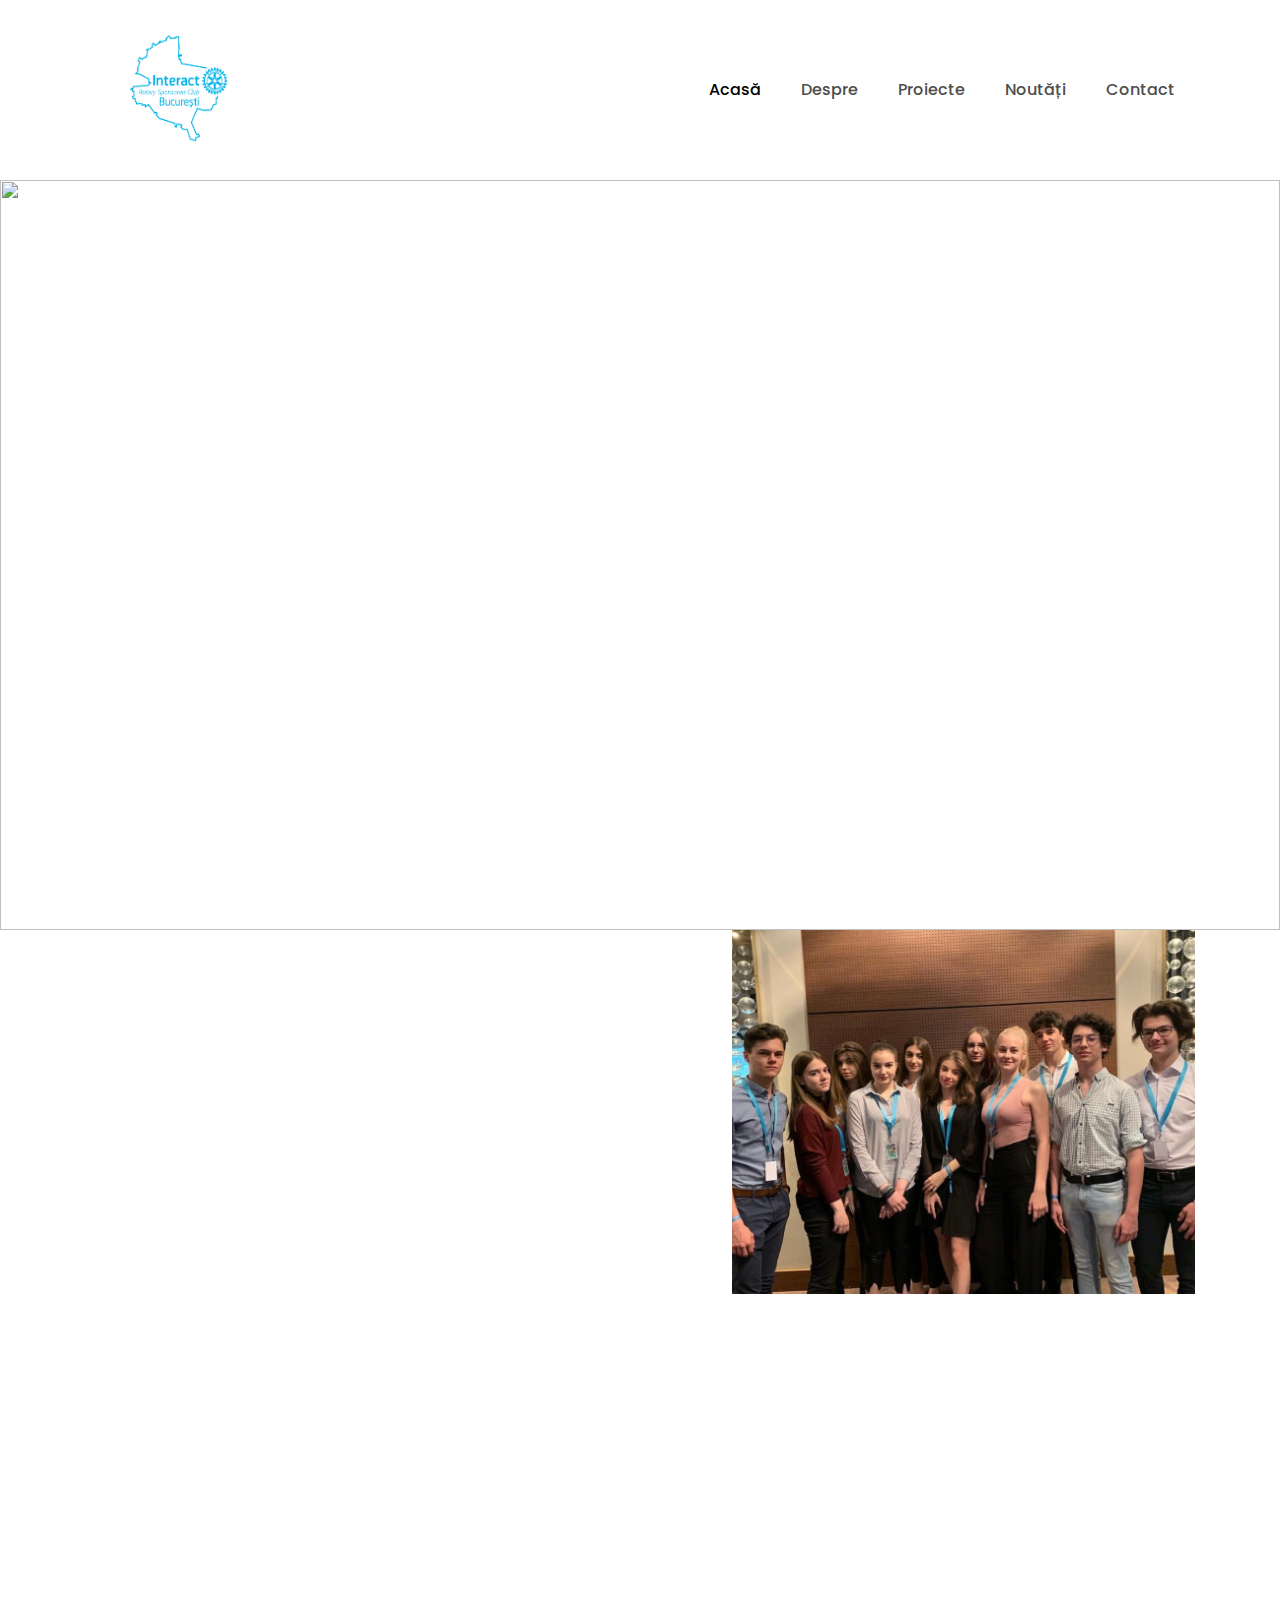
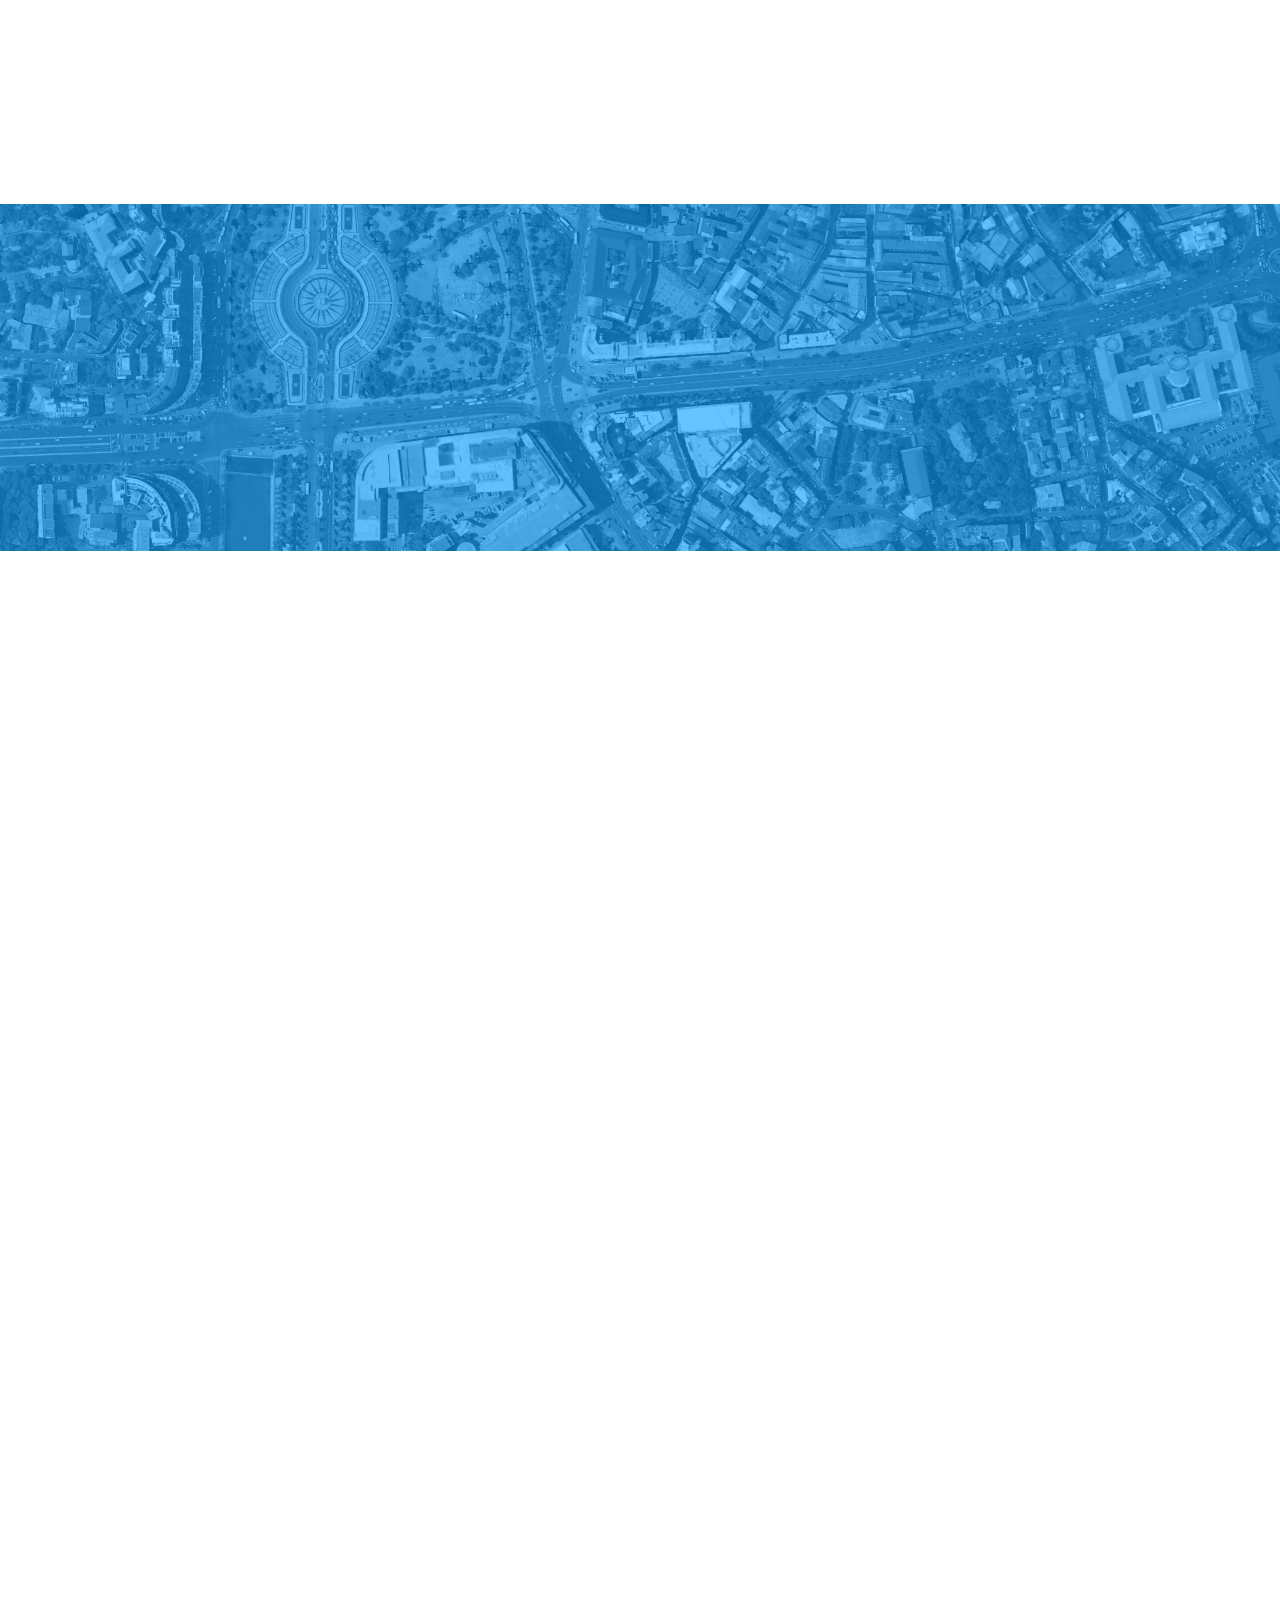
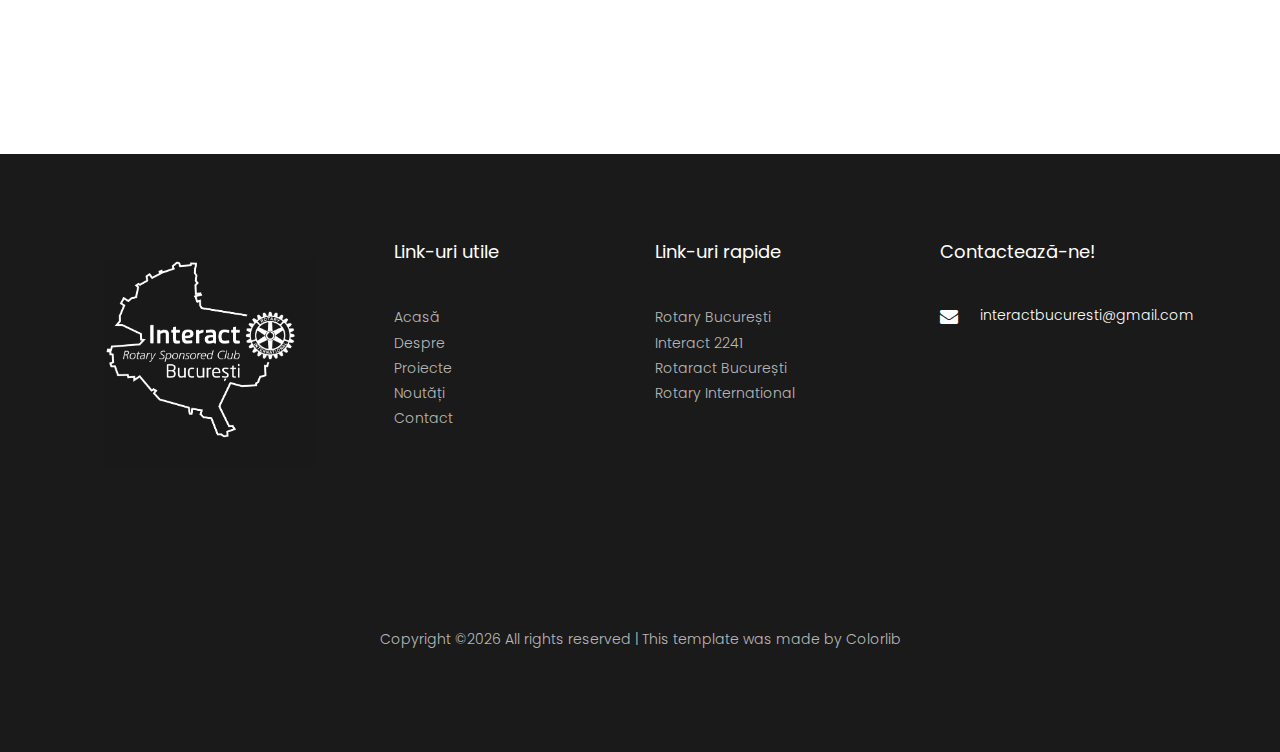
==== index.html @ 7f907400 "First commit - Updated Version" ====
<html lang="en"><head><script type="text/javascript" id="www-widgetapi-script" src="https://s.ytimg.com/yts/jsbin/www-widgetapi-vflkAsU_-/www-widgetapi.js" async=""></script><script type="text/javascript" id="www-widgetapi-script" src="https://s.ytimg.com/yts/jsbin/www-widgetapi-vflWjyjuR/www-widgetapi.js" async=""></script><script type="text/javascript" id="www-widgetapi-script" src="https://s.ytimg.com/yts/jsbin/www-widgetapi-vflWjyjuR/www-widgetapi.js" async=""></script><script type="text/javascript" id="www-widgetapi-script" src="https://s.ytimg.com/yts/jsbin/www-widgetapi-vflWjyjuR/www-widgetapi.js" async=""></script><script type="text/javascript" id="www-widgetapi-script" src="https://s.ytimg.com/yts/jsbin/www-widgetapi-vflWjyjuR/www-widgetapi.js" async=""></script><script type="text/javascript" id="www-widgetapi-script" src="https://s.ytimg.com/yts/jsbin/www-widgetapi-vflWjyjuR/www-widgetapi.js" async=""></script><script type="text/javascript" id="www-widgetapi-script" src="https://s.ytimg.com/yts/jsbin/www-widgetapi-vflWjyjuR/www-widgetapi.js" async=""></script><script async="async" src="https://www.youtube.com/iframe_api?v=3.1.0" id="YTAPI"></script>
    <title>Interact București</title>
    <meta charset="utf-8">
    <meta name="viewport" content="width=device-width, initial-scale=1, shrink-to-fit=no">
    
    <link href="https://fonts.googleapis.com/css?family=Poppins:300,400,500,600,700,800,900" rel="stylesheet">

    <link rel="stylesheet" href="css/open-iconic-bootstrap.min.css">
    <link rel="stylesheet" href="css/animate.css">
    
    <link rel="stylesheet" href="css/owl.carousel.min.css">
    <link rel="stylesheet" href="css/owl.theme.default.min.css">
    <link rel="stylesheet" href="css/magnific-popup.css">

    <link rel="stylesheet" href="css/aos.css">

    <link rel="stylesheet" href="css/ionicons.min.css">

    <link rel="stylesheet" href="css/bootstrap-datepicker.css">
    <link rel="stylesheet" href="css/jquery.timepicker.css">

    
    <link rel="stylesheet" href="css/flaticon.css">
    <link rel="stylesheet" href="css/icomoon.css">
    <link rel="stylesheet" href="css/style.css">
  <style type="text/css">.scrollax-performance, .scrollax-performance *, .scrollax-performance *:before, .scrollax-performance *:after { pointer-events: none !important; -webkit-animation-play-state: paused !important; animation-play-state: paused !important; };</style><script type="text/javascript" charset="UTF-8" src="https://maps.googleapis.com/maps-api-v3/api/js/39/9/common.js"></script><script type="text/javascript" charset="UTF-8" src="https://maps.googleapis.com/maps-api-v3/api/js/39/9/util.js"></script><style type="text/css">.scrollax-performance, .scrollax-performance *, .scrollax-performance *:before, .scrollax-performance *:after { pointer-events: none !important; -webkit-animation-play-state: paused !important; animation-play-state: paused !important; };</style><script type="text/javascript" charset="UTF-8" src="https://maps.googleapis.com/maps-api-v3/api/js/39/9/common.js"></script><script type="text/javascript" charset="UTF-8" src="https://maps.googleapis.com/maps-api-v3/api/js/39/9/util.js"></script><style type="text/css">.scrollax-performance, .scrollax-performance *, .scrollax-performance *:before, .scrollax-performance *:after { pointer-events: none !important; -webkit-animation-play-state: paused !important; animation-play-state: paused !important; };</style><script type="text/javascript" charset="UTF-8" src="https://maps.googleapis.com/maps-api-v3/api/js/39/9/common.js"></script><script type="text/javascript" charset="UTF-8" src="https://maps.googleapis.com/maps-api-v3/api/js/39/9/util.js"></script><style type="text/css">.scrollax-performance, .scrollax-performance *, .scrollax-performance *:before, .scrollax-performance *:after { pointer-events: none !important; -webkit-animation-play-state: paused !important; animation-play-state: paused !important; };</style><script type="text/javascript" charset="UTF-8" src="https://maps.googleapis.com/maps-api-v3/api/js/39/9/common.js"></script><script type="text/javascript" charset="UTF-8" src="https://maps.googleapis.com/maps-api-v3/api/js/39/9/util.js"></script><style type="text/css">.scrollax-performance, .scrollax-performance *, .scrollax-performance *:before, .scrollax-performance *:after { pointer-events: none !important; -webkit-animation-play-state: paused !important; animation-play-state: paused !important; };</style><script type="text/javascript" charset="UTF-8" src="https://maps.googleapis.com/maps-api-v3/api/js/39/9/common.js"></script><script type="text/javascript" charset="UTF-8" src="https://maps.googleapis.com/maps-api-v3/api/js/39/9/util.js"></script><style type="text/css">.scrollax-performance, .scrollax-performance *, .scrollax-performance *:before, .scrollax-performance *:after { pointer-events: none !important; -webkit-animation-play-state: paused !important; animation-play-state: paused !important; };</style><script type="text/javascript" charset="UTF-8" src="https://maps.googleapis.com/maps-api-v3/api/js/39/9/common.js"></script><script type="text/javascript" charset="UTF-8" src="https://maps.googleapis.com/maps-api-v3/api/js/39/9/util.js"></script><style type="text/css">.scrollax-performance, .scrollax-performance *, .scrollax-performance *:before, .scrollax-performance *:after { pointer-events: none !important; -webkit-animation-play-state: paused !important; animation-play-state: paused !important; };</style><script type="text/javascript" charset="UTF-8" src="https://maps.googleapis.com/maps-api-v3/api/js/40/3/common.js"></script><script type="text/javascript" charset="UTF-8" src="https://maps.googleapis.com/maps-api-v3/api/js/40/3/util.js"></script></head>
  <body data-aos-easing="slide" data-aos-duration="800" data-aos-delay="0">
    
	<nav class="navbar navbar-expand-lg navbar-dark ftco_navbar bg-dark ftco-navbar-light sleep scrolled awake" id="ftco-navbar">
	    <div class="container">
	      <a class="navbar-brand" href="index.html"><img src="logoalbastru2.png" style="width:170px; height:120px; padding-left:1px;"></a>
	      <button class="navbar-toggler" type="button" data-toggle="collapse" data-target="#ftco-nav" aria-controls="ftco-nav" aria-expanded="false" aria-label="Toggle navigation">
	        <span class="oi oi-menu"></span> Menu
	      </button>

	      <div class="collapse navbar-collapse" id="ftco-nav">
	        <ul class="navbar-nav ml-auto">
				<li class="nav-item active"><a href="index.html" class="nav-link">Acasă</a></li>
				<li class="nav-item"><a href="about.html" class="nav-link">Despre</a></li>
				<li class="nav-item"><a href="work.html" class="nav-link">Proiecte</a></li>
				<li class="nav-item"><a href="blog.html" class="nav-link">Noutăți</a></li>
				<li class="nav-item"><a href="contact.html" class="nav-link">Contact</a></li>
			  </ul>
	      </div>
	    </div>
	</nav>
    <!-- END nav -->
	<style>
		.imagine{
			border: none;
		}

		@media (min-width:200px){
			.imagine{
				width: 100%;
				height:85%;
			}	
		}

		@media (min-width:500px){
			.imagine{
				width: 100%;
				height:100%;
			}
		}

		.inaltime{
			height: 550px !important;
		}
		@media (max-width: 550px){
			.inaltime{
				height: 0px !important;
			}
		}
		
	</style>



	<section class="hero-wrap d-flex" style="background-color: transparent">
		<img src="bgfull.png" class="imagine">
		<div class="forth d-flex" style="position: absolute;">
    		<div class="bg-after d-flex align-self-stretch" style="background-color:transparent"></div>
    	
		</div>
		
		
    	
    </section>

	<style>

		.spanuriFutute{
			left: 0%;
			right: 0%;
			top: 0%;
			bottom: 0%;
		}
		.imgindex{
			border-bottom: 0px;
		}

		@media (max-width:420px){
			.imgindex{
				max-width: 270px;
			}
		}
	</style>
	
    <section class="ftco-section ftco-no-pt ftco-no-pb">
			<div class="container">
				<div class="row no-gutters">
					<div class="col-md-5 p-md-5 img img-2 d-flex justify-content-center align-items-center order-md-last" style="background-image: url(images/about2.jpg);">
					</div>
					<div class="col-md-7 wrap-about pt-md-5 ftco-animate fadeInUp ftco-animated">
	          <div class="heading-section mb-5 pt-5 pl-md-5">
	          	<div class="pr-md-5 mr-md-5 text-md-right">
	          		
		            <h2 class="mb-4">Cine suntem?</h2>
	            </div>
	          </div>
	          <div class="pr-md-3 pr-lg-5 pl-md-5 mr-md-5 mb-5">
	            <div class="services-wrap d-flex">
	             
	            		
	              </div>
	              <div class="media-body pl-md-0 pl-4 pr-4 order-md-first text-md-right">
	               
	                <p style="text-align: justify;">Interact București este o organizaţie non-guvernamentală, non-profit, constituită din elevi cu vârstele cuprinse între 12 şi 18 ani, ce are ca scop ajutarea comunităţii din care face parte.</p>
	              </div>
	            </div>
	           
	          
	            
	            </div>
						</div>
					</div>
				
			
		</section>
		
		<section class="ftco-section ftco-services">
			<div class="container">
				<div class="row">
          <div class="col-md-6 col-lg-3 d-flex align-self-stretch ftco-animate fadeInUp ftco-animated">
            <div class="media block-6 services text-center">
              <div class="icon d-flex justify-content-center align-items-center mb-4">
            		<span class="flaticon-ideas"></span>
              </div>
              <div class="media-body">
                <h3 class="heading">Dezvoltare</h3>
                <p>Prin activitățile derulate ca membru al
					clubului nostru, nu doar vei ajuta comunitatea, dar, în același timp, te vei și dezvolta din punct de vedere personal.
					</p>
              </div>
            </div>      
          </div>
          <div class="col-md-6 col-lg-3 d-flex align-self-stretch ftco-animate fadeInUp ftco-animated">
            <div class="media block-6 services text-center">
              <div class="icon d-flex justify-content-center align-items-center mb-4">
            		<span class="flaticon-web-design"></span>
              </div>
              <div class="media-body">
                <h3 class="heading">Comunicare</h3>
                <p>Interact presupune colaborarea cu numeroase persoane și organizații. Așdar, vei reuși să îți îmbunătățești abilitățile de comunicare.</p>
              </div>
            </div>    
          </div>
          <div class="col-md-6 col-lg-3 d-flex align-self-stretch ftco-animate fadeInUp ftco-animated">
            <div class="media block-6 services text-center">
              <div class="icon d-flex justify-content-center align-items-center mb-4">
            		<span class="flaticon-idea"></span>
              </div>
              <div class="media-body">
                <h3 class="heading">Leadership</h3>
                <p> Toate proiectele organizate îți vor extinde calitățile de leadership. De asemenea, îți vei depăși zona de confort și vei reuși să realizezi target-uri ce păreau imposibile.</p>
              </div>
            </div>      
          </div>
          <div class="col-md-6 col-lg-3 d-flex align-self-stretch ftco-animate fadeInUp ftco-animated">
            <div class="media block-6 services text-center">
              <div class="icon d-flex justify-content-center align-items-center mb-4">
            		<span class="flaticon-analysis"></span>
              </div>
              <div class="media-body">
                <h3 class="heading">Creativitate</h3>
                <p>Organizarea unui eveniment înseamnă mult brainstorming. Astfel, creativitatea ta va fi cu siguranță stimulată. </p>
              </div>
            </div>      
          </div>
        </div>
			</div>
		</section>


		<section class="ftco-section ftco-counter" id="section-counter" style="background-image: url('bggfull.jpg');">
    	<div class="container">
    		<div class="row d-md-flex align-items-center">
    			<div class="col-lg-4">
    				<div class="heading-section pl-md-5 heading-section-white">
	          	<div class="ftco-animate fadeInUp ftco-animated">
		          	<span class="subheading">Some</span>
		            <h2 class="mb-4">Interesting Facts</h2>
	            </div>
	          </div>
    			</div>
    			<div class="col-lg-8">
    				<div class="row d-md-flex align-items-center">
		          <div class="col-md d-flex justify-content-center counter-wrap ftco-animate fadeInUp ftco-animated">
		            <div class="block-18 text-center">
		              <div class="text">
		                <strong class="number" data-number="67">67</strong>
		                <span>De Proiecte Realizate</span>
		              </div>
		            </div>
		          </div>
		          <div class="col-md d-flex justify-content-center counter-wrap ftco-animate fadeInUp ftco-animated">
		            <div class="block-18 text-center">
		              <div class="text">
		                <strong class="number" data-number="30">30</strong>
		                <span>Membri</span>
		              </div>
		            </div>
		          </div>
		          
		          <div class="col-md d-flex justify-content-center counter-wrap ftco-animate fadeInUp ftco-animated">
		            <div class="block-18 text-center">
		              <div class="text">
		                <strong class="number" data-number="9">9</strong>
		                <span>Ani de Activitate</span>
		              </div>
		            </div>
		          </div>
	          </div>
          </div>
        </div>
    	</div>
    </section>


    <section class="ftco-section ftco-project" id="projects-section">
    	<div class="container-fluid px-4">
    		<div class="row justify-content-center mb-5 pb-3">
          <div class="col-lg-6 heading-section text-center ftco-animate fadeInUp ftco-animated">
          	
            <h2 class="mb-4">Proiecte Recente</h2>
           
          </div>
		</div>
		

		<script>
			function aratatext(){
				document.getElementById("nimic").style.display = "block";
			}

			function aratatext1(){
				document.getElementById("nimic1").style.display = "block";
			}

			function aratatext2(){
				document.getElementById("nimic2").style.display = "block";
			}

			function aratatext3(){
				document.getElementById("nimic3").style.display = "block";
			}
		</script>

		
    		<div class="row">
				<!--un rand-->
				  <!--un rand-->
				  <!--un rand-->
				  <!--un rand-->

				<div class="col-md-8" onclick="aratatext()">
    				<div class="project img ftco-animate d-flex justify-content-center align-items-center fadeInUp ftco-animated" style="background-image: url(d18ian2020.png);">
    					<div class="overlay"></div>
	    				<div class="text text-center p-4">
	    					<h3 style="display:none; font-size: small;" id="nimic"><a href="#">Nu mai știți cum să ieșiți din cotidian? Cum să cunoașteți oameni noi? Vă aducem un concept nou pentru a vă demonstra că niciodată nu poți avea prea mulți prieteni. Așadar, vă așteptăm în număr cât mai mare la evenimentul nostru „Let me think you!”, ce are ca scop legarea unor prietenii pe baza unui formular, în care va trebui să faceți presupuneri despre persoana din fața voastră. Așa că, ce mai așteptați? Dacă vreți să întâlniți oameni noi, să va distrați și să vedeți ce prime impresii are cineva despre voi, va așteptăm cu drag pe 18 ianuarie, ora 13:30 la Artist Cafe (situat în incinta Diverta Lipscani). Can't wait to see you there!</a></h3>
	    				</div>
    				</div>
				</div>
				
				
				<div class="col-md-4" onclick="aratatext1()">
    				<div class="row">
    					<div class="col-md-12">
		    				<div class="project img ftco-animate d-flex justify-content-center align-items-center fadeInUp ftco-animated" style="background-image: url(p14dec2019.png);">
		    					<div class="overlay"></div>
			    				<div class="text text-center p-4">
			    					<h3 style="display:none; font-size:small;" id="nimic1"><a href="#">Sâmbătă, 14 decembrie, la Givers Coffee House (zona Cișmigiu), vă așteptăm la un eveniment relaxant, în care vom vorbi despre articolele invitatului nostru, Ovidiu Eftimie, scriitor și redactor al site-ului Times New Roman. Dacă vrei să participi la o discuție liberă, amuzanta, despre oameni și social, te așteptăm cu drag.</a></h3>
			    				</div>
		    				</div>
						</div>
					</div>
				</div>
				
				<!--sfarsit rand-->
				<!--sfarsit rand-->
				<!--sfarsit rand-->
				<!--sfarsit rand-->
				
				
				<!--un rand-->
				<!--un rand-->
				<!--un rand-->
				<!--un rand-->

    			<div class="col-md-4" onclick="aratatext2()">
    				<div class="row">
    					<div class="col-md-12">
		    				<div class="project img ftco-animate d-flex justify-content-center align-items-center fadeInUp ftco-animated" style="background-image: url(d12dec2019.png);">
		    					<div class="overlay"></div>
			    				<div class="text text-center p-4">
			    					<h3 style="font-size:small; display:none;" id="nimic2"><a href="">It’s beginning to look a lot like Christmas!! Si Mos Craciun deja se incurca in scrisori. Insa, anul acesta, cateva din scrisorile lui au ajuns la noi si avem nevoie de ajutorul vostru sa indeplinim dorintele copilasilor nu la fel de norocosi ca noi. Va asteptam in numar cat mai mare la evenimentul nostru “Santa for a day” pe data de 12 decembrie la ora 18 in incinta sediului Ok Center (strada Traian nr 1), de unde se va pleca in căutarea de cadouri prin Piata Unirii, pentru a reusi impreuna sa aducem un zambet larg pe chipul copilasilor in ziua magica a Craciunului. Anul acesta, noi suntem Mos Craciun!</a></h3>
			    				</div>
		    				</div>
						</div>
					</div>
				</div>
				  

				
  				<div class="col-md-8" onclick="aratatext3()">
    				<div class="project img ftco-animate d-flex justify-content-center align-items-center fadeInUp ftco-animated" style="background-image: url(p4dec2019.png);">
						<div class="overlay"></div>
	    				<div class="text text-center p-4">
	    					<h3 style="font-size:small; display:none;" id="nimic3"><a href="#">Inca nu ai intrat in spiritul sarbatorilor? Aduna-ti prietenii si vino pe data de 4 decembrie la ora 18:00 la cafeneaua Caragea8 (zona Piata Romana) sa participi la "Christmas Decoration Contest". Te asteptam alaturi de prietenii tai sa dam startul sezonului sarbatorilor de iarna, decorand sacose ecologice cu diferite materiale textile. Intratrea este 20 de lei, iar banii stransi vor fi donati organizatiei Ana si copiii.</a></h3>
	    				</div>
    				</div>
				</div>
				  <!--sfarsit rand-->
				  <!--sfarsit rand-->
				  <!--sfarsit rand-->
				  <!--sfarsit rand-->


				
				

    		</div>
    	</div>
    </section>

    

		
	<style>
	.iconite:hover{
		background-color: #01b4e7;
		transition: 500ms;
	}
	</style>
		

		

    <footer class="ftco-footer ftco-bg-dark ftco-section" style="background-color: #1a1a1a;">
      <div class="container">
        <div class="row mb-5 d-flex">
          <div class="col-md">
            <div class="ftco-footer-widget mb-4">
			  <img src="logonegru.png" style="width:250px; height:250px; border:20px solid #1a1a1a;">
             
              <ul class="ftco-footer-social list-unstyled float-md-left float-lft mt-3">
                <li class="ftco-animate fadeInUp ftco-animated iconite"><a href="https://ro-ro.facebook.com/interact.bucharest"><span class="icon-facebook"></span></a></li>
                <li class="ftco-animate fadeInUp ftco-animated iconite"><a href="https://www.instagram.com/interactclubbucuresti/"><span class="icon-instagram"></span></a></li>
              </ul>
            </div>
          </div>
          <div class="col-md">
            <div class="ftco-footer-widget mb-4 ml-md-4">
              <h2 class="ftco-heading-2">Link-uri utile</h2>
              <ul class="list-unstyled">
				<li><a href="index.html">Acasă</a></li>
				<li><a href="about.html">Despre</a></li>
				<li><a href="work.html">Proiecte</a></li>
				<li><a href="blog.html">Noutăți</a></li>
				<li><a href="contact.html">Contact</a></li>
			  </ul>
            </div>
          </div>
          <div class="col-md">
             <div class="ftco-footer-widget mb-4">
              <h2 class="ftco-heading-2">Link-uri rapide</h2>
              <ul class="list-unstyled">
                <li><a href="http://www.rotary-bucharest.org/en/home/">Rotary București</a></li>
                <li><a href="http://itc2241.ro/despre-noi/">Interact 2241</a></li>
                <li><a href="https://www.rotaract-bucuresti.ro/despre-noi/">Rotaract București</a></li>
                <li><a href="https://www.rotary.org/en">Rotary International</a></li>
              </ul>
            </div>
          </div>
          <div class="col-md">
            <div class="ftco-footer-widget mb-4">
            	<h2 class="ftco-heading-2">Contactează-ne!</h2>
            	<div class="block-23 mb-3">
	              <ul>
					<li><a href="mailto:interactbucuresti@gmail.com"><span class="icon icon-envelope"></span><span class="text">interactbucuresti@gmail.com</span></a></li>
				</ul>
	            </div>
            </div>
          </div>
        </div>
        <div class="row">
          <div class="col-md-12 text-center">

            <p><!-- Link back to Colorlib can't be removed. Template is licensed under CC BY 3.0. -->
				Copyright ©<script>document.write(new Date().getFullYear());</script> All rights reserved | This template was made by <a href="https://colorlib.com" target="_blank">Colorlib</a>
				<!-- Link back to Colorlib can't be removed. Template is licensed under CC BY 3.0. -->
			</p>
          </div>
        </div>
      </div>
    </footer>

  <!-- loader -->
  <div id="ftco-loader" class="fullscreen"><svg class="circular" width="48px" height="48px"><circle class="path-bg" cx="24" cy="24" r="22" fill="none" stroke-width="4" stroke="#eeeeee"></circle><circle class="path" cx="24" cy="24" r="22" fill="none" stroke-width="4" stroke-miterlimit="10" stroke="#F96D00"></circle></svg></div>


  <script src="js/jquery.min.js"></script>
  <script src="js/jquery-migrate-3.0.1.min.js"></script>
  <script src="js/popper.min.js"></script>
  <script src="js/bootstrap.min.js"></script>
  <script src="js/jquery.easing.1.3.js"></script>
  <script src="js/jquery.waypoints.min.js"></script>
  <script src="js/jquery.stellar.min.js"></script>
  <script src="js/owl.carousel.min.js"></script>
  <script src="js/jquery.magnific-popup.min.js"></script>
  <script src="js/aos.js"></script>
  <script src="js/jquery.animateNumber.min.js"></script>
  <script src="js/jquery.mb.YTPlayer.min.js"></script>
  <script src="js/scrollax.min.js"></script>
  <script src="https://maps.googleapis.com/maps/api/js?key=AIzaSyBVWaKrjvy3MaE7SQ74_uJiULgl1JY0H2s&amp;sensor=false"></script>
  <script src="js/google-map.js"></script>
  <script src="js/main.js"></script>
    
  
</body></html>
---- css/flaticon.css ----
/*
  	Flaticon icon font: Flaticon
  	Creation date: 09/10/2018 04:23
  	*/


@font-face {
  font-family: "Flaticon";
  src: url("../fonts/flaticon/font/Flaticon.eot");
  src: url("../fonts/flaticon/font/Flaticon.eot?#iefix") format("embedded-opentype"),
       url("../fonts/flaticon/font/Flaticon.woff") format("woff"),
       url("../fonts/flaticon/font/Flaticon.ttf") format("truetype"),
       url("../fonts/flaticon/font/Flaticon.svg#Flaticon") format("svg");
  font-weight: normal;
  font-style: normal;
}

@media screen and (-webkit-min-device-pixel-ratio:0) {
  @font-face {
    font-family: "Flaticon";
    src: url("../fonts/flaticon/font/Flaticon.svg#Flaticon") format("svg");
  }
}

[class^="flaticon-"]:before, [class*=" flaticon-"]:before,
[class^="flaticon-"]:after, [class*=" flaticon-"]:after {   
  font-family: Flaticon;
  font-style: normal;
  font-weight: normal;
  font-variant: normal;
  text-transform: none;
  line-height: 1;

  /* Better Font Rendering =========== */
  -webkit-font-smoothing: antialiased;
  -moz-osx-font-smoothing: grayscale;
}

.flaticon-ideas:before { content: "\f100"; }
.flaticon-flasks:before { content: "\f101"; }
.flaticon-analysis:before { content: "\f102"; }
.flaticon-ux-design:before { content: "\f103"; }
.flaticon-web-design:before { content: "\f104"; }
.flaticon-idea:before { content: "\f105"; }
.flaticon-innovation:before { content: "\f106"; }
---- css/icomoon.css ----
@font-face {
  font-family: 'icomoon';
  src:  url('../fonts/icomoon/icomoon.eot?6tt51o');
  src:  url('../fonts/icomoon/icomoon.eot?6tt51o#iefix') format('embedded-opentype'),
    url('../fonts/icomoon/icomoon.ttf?6tt51o') format('truetype'),
    url('../fonts/icomoon/icomoon.woff?6tt51o') format('woff'),
    url('../fonts/icomoon/icomoon.svg?6tt51o#icomoon') format('svg');
  font-weight: normal;
  font-style: normal;
}

[class^="icon-"], [class*=" icon-"] {
  /* use !important to prevent issues with browser extensions that change fonts */
  font-family: 'icomoon' !important;
  speak: none;
  font-style: normal;
  font-weight: normal;
  font-variant: normal;
  text-transform: none;
  line-height: 1;

  /* Better Font Rendering =========== */
  -webkit-font-smoothing: antialiased;
  -moz-osx-font-smoothing: grayscale;
}

.icon-asterisk:before {
  content: "\f069";
}
.icon-plus:before {
  content: "\f067";
}
.icon-question:before {
  content: "\f128";
}
.icon-minus:before {
  content: "\f068";
}
.icon-glass:before {
  content: "\f000";
}
.icon-music:before {
  content: "\f001";
}
.icon-search:before {
  content: "\f002";
}
.icon-envelope-o:before {
  content: "\f003";
}
.icon-heart:before {
  content: "\f004";
}
.icon-star:before {
  content: "\f005";
}
.icon-star-o:before {
  content: "\f006";
}
.icon-user:before {
  content: "\f007";
}
.icon-film:before {
  content: "\f008";
}
.icon-th-large:before {
  content: "\f009";
}
.icon-th:before {
  content: "\f00a";
}
.icon-th-list:before {
  content: "\f00b";
}
.icon-check:before {
  content: "\f00c";
}
.icon-close:before {
  content: "\f00d";
}
.icon-remove:before {
  content: "\f00d";
}
.icon-times:before {
  content: "\f00d";
}
.icon-search-plus:before {
  content: "\f00e";
}
.icon-search-minus:before {
  content: "\f010";
}
.icon-power-off:before {
  content: "\f011";
}
.icon-signal:before {
  content: "\f012";
}
.icon-cog:before {
  content: "\f013";
}
.icon-gear:before {
  content: "\f013";
}
.icon-trash-o:before {
  content: "\f014";
}
.icon-home:before {
  content: "\f015";
}
.icon-file-o:before {
  content: "\f016";
}
.icon-clock-o:before {
  content: "\f017";
}
.icon-road:before {
  content: "\f018";
}
.icon-download:before {
  content: "\f019";
}
.icon-arrow-circle-o-down:before {
  content: "\f01a";
}
.icon-arrow-circle-o-up:before {
  content: "\f01b";
}
.icon-inbox:before {
  content: "\f01c";
}
.icon-play-circle-o:before {
  content: "\f01d";
}
.icon-repeat:before {
  content: "\f01e";
}
.icon-rotate-right:before {
  content: "\f01e";
}
.icon-refresh:before {
  content: "\f021";
}
.icon-list-alt:before {
  content: "\f022";
}
.icon-lock:before {
  content: "\f023";
}
.icon-flag:before {
  content: "\f024";
}
.icon-headphones:before {
  content: "\f025";
}
.icon-volume-off:before {
  content: "\f026";
}
.icon-volume-down:before {
  content: "\f027";
}
.icon-volume-up:before {
  content: "\f028";
}
.icon-qrcode:before {
  content: "\f029";
}
.icon-barcode:before {
  content: "\f02a";
}
.icon-tag:before {
  content: "\f02b";
}
.icon-tags:before {
  content: "\f02c";
}
.icon-book:before {
  content: "\f02d";
}
.icon-bookmark:before {
  content: "\f02e";
}
.icon-print:before {
  content: "\f02f";
}
.icon-camera:before {
  content: "\f030";
}
.icon-font:before {
  content: "\f031";
}
.icon-bold:before {
  content: "\f032";
}
.icon-italic:before {
  content: "\f033";
}
.icon-text-height:before {
  content: "\f034";
}
.icon-text-width:before {
  content: "\f035";
}
.icon-align-left:before {
  content: "\f036";
}
.icon-align-center:before {
  content: "\f037";
}
.icon-align-right:before {
  content: "\f038";
}
.icon-align-justify:before {
  content: "\f039";
}
.icon-list:before {
  content: "\f03a";
}
.icon-dedent:before {
  content: "\f03b";
}
.icon-outdent:before {
  content: "\f03b";
}
.icon-indent:before {
  content: "\f03c";
}
.icon-video-camera:before {
  content: "\f03d";
}
.icon-image:before {
  content: "\f03e";
}
.icon-photo:before {
  content: "\f03e";
}
.icon-picture-o:before {
  content: "\f03e";
}
.icon-pencil:before {
  content: "\f040";
}
.icon-map-marker:before {
  content: "\f041";
}
.icon-adjust:before {
  content: "\f042";
}
.icon-tint:before {
  content: "\f043";
}
.icon-edit:before {
  content: "\f044";
}
.icon-pencil-square-o:before {
  content: "\f044";
}
.icon-share-square-o:before {
  content: "\f045";
}
.icon-check-square-o:before {
  content: "\f046";
}
.icon-arrows:before {
  content: "\f047";
}
.icon-step-backward:before {
  content: "\f048";
}
.icon-fast-backward:before {
  content: "\f049";
}
.icon-backward:before {
  content: "\f04a";
}
.icon-play:before {
  content: "\f04b";
}
.icon-pause:before {
  content: "\f04c";
}
.icon-stop:before {
  content: "\f04d";
}
.icon-forward:before {
  content: "\f04e";
}
.icon-fast-forward:before {
  content: "\f050";
}
.icon-step-forward:before {
  content: "\f051";
}
.icon-eject:before {
  content: "\f052";
}
.icon-chevron-left:before {
  content: "\f053";
}
.icon-chevron-right:before {
  content: "\f054";
}
.icon-plus-circle:before {
  content: "\f055";
}
.icon-minus-circle:before {
  content: "\f056";
}
.icon-times-circle:before {
  content: "\f057";
}
.icon-check-circle:before {
  content: "\f058";
}
.icon-question-circle:before {
  content: "\f059";
}
.icon-info-circle:before {
  content: "\f05a";
}
.icon-crosshairs:before {
  content: "\f05b";
}
.icon-times-circle-o:before {
  content: "\f05c";
}
.icon-check-circle-o:before {
  content: "\f05d";
}
.icon-ban:before {
  content: "\f05e";
}
.icon-arrow-left:before {
  content: "\f060";
}
.icon-arrow-right:before {
  content: "\f061";
}
.icon-arrow-up:before {
  content: "\f062";
}
.icon-arrow-down:before {
  content: "\f063";
}
.icon-mail-forward:before {
  content: "\f064";
}
.icon-share:before {
  content: "\f064";
}
.icon-expand:before {
  content: "\f065";
}
.icon-compress:before {
  content: "\f066";
}
.icon-exclamation-circle:before {
  content: "\f06a";
}
.icon-gift:before {
  content: "\f06b";
}
.icon-leaf:before {
  content: "\f06c";
}
.icon-fire:before {
  content: "\f06d";
}
.icon-eye:before {
  content: "\f06e";
}
.icon-eye-slash:before {
  content: "\f070";
}
.icon-exclamation-triangle:before {
  content: "\f071";
}
.icon-warning:before {
  content: "\f071";
}
.icon-plane:before {
  content: "\f072";
}
.icon-calendar:before {
  content: "\f073";
}
.icon-random:before {
  content: "\f074";
}
.icon-comment:before {
  content: "\f075";
}
.icon-magnet:before {
  content: "\f076";
}
.icon-chevron-up:before {
  content: "\f077";
}
.icon-chevron-down:before {
  content: "\f078";
}
.icon-retweet:before {
  content: "\f079";
}
.icon-shopping-cart:before {
  content: "\f07a";
}
.icon-folder:before {
  content: "\f07b";
}
.icon-folder-open:before {
  content: "\f07c";
}
.icon-arrows-v:before {
  content: "\f07d";
}
.icon-arrows-h:before {
  content: "\f07e";
}
.icon-bar-chart:before {
  content: "\f080";
}
.icon-bar-chart-o:before {
  content: "\f080";
}
.icon-twitter-square:before {
  content: "\f081";
}
.icon-facebook-square:before {
  content: "\f082";
}
.icon-camera-retro:before {
  content: "\f083";
}
.icon-key:before {
  content: "\f084";
}
.icon-cogs:before {
  content: "\f085";
}
.icon-gears:before {
  content: "\f085";
}
.icon-comments:before {
  content: "\f086";
}
.icon-thumbs-o-up:before {
  content: "\f087";
}
.icon-thumbs-o-down:before {
  content: "\f088";
}
.icon-star-half:before {
  content: "\f089";
}
.icon-heart-o:before {
  content: "\f08a";
}
.icon-sign-out:before {
  content: "\f08b";
}
.icon-linkedin-square:before {
  content: "\f08c";
}
.icon-thumb-tack:before {
  content: "\f08d";
}
.icon-external-link:before {
  content: "\f08e";
}
.icon-sign-in:before {
  content: "\f090";
}
.icon-trophy:before {
  content: "\f091";
}
.icon-github-square:before {
  content: "\f092";
}
.icon-upload:before {
  content: "\f093";
}
.icon-lemon-o:before {
  content: "\f094";
}
.icon-phone:before {
  content: "\f095";
}
.icon-square-o:before {
  content: "\f096";
}
.icon-bookmark-o:before {
  content: "\f097";
}
.icon-phone-square:before {
  content: "\f098";
}
.icon-twitter:before {
  content: "\f099";
}
.icon-facebook:before {
  content: "\f09a";
}
.icon-facebook-f:before {
  content: "\f09a";
}
.icon-github:before {
  content: "\f09b";
}
.icon-unlock:before {
  content: "\f09c";
}
.icon-credit-card:before {
  content: "\f09d";
}
.icon-feed:before {
  content: "\f09e";
}
.icon-rss:before {
  content: "\f09e";
}
.icon-hdd-o:before {
  content: "\f0a0";
}
.icon-bullhorn:before {
  content: "\f0a1";
}
.icon-bell-o:before {
  content: "\f0a2";
}
.icon-certificate:before {
  content: "\f0a3";
}
.icon-hand-o-right:before {
  content: "\f0a4";
}
.icon-hand-o-left:before {
  content: "\f0a5";
}
.icon-hand-o-up:before {
  content: "\f0a6";
}
.icon-hand-o-down:before {
  content: "\f0a7";
}
.icon-arrow-circle-left:before {
  content: "\f0a8";
}
.icon-arrow-circle-right:before {
  content: "\f0a9";
}
.icon-arrow-circle-up:before {
  content: "\f0aa";
}
.icon-arrow-circle-down:before {
  content: "\f0ab";
}
.icon-globe:before {
  content: "\f0ac";
}
.icon-wrench:before {
  content: "\f0ad";
}
.icon-tasks:before {
  content: "\f0ae";
}
.icon-filter:before {
  content: "\f0b0";
}
.icon-briefcase:before {
  content: "\f0b1";
}
.icon-arrows-alt:before {
  content: "\f0b2";
}
.icon-group:before {
  content: "\f0c0";
}
.icon-users:before {
  content: "\f0c0";
}
.icon-chain:before {
  content: "\f0c1";
}
.icon-link:before {
  content: "\f0c1";
}
.icon-cloud:before {
  content: "\f0c2";
}
.icon-flask:before {
  content: "\f0c3";
}
.icon-cut:before {
  content: "\f0c4";
}
.icon-scissors:before {
  content: "\f0c4";
}
.icon-copy:before {
  content: "\f0c5";
}
.icon-files-o:before {
  content: "\f0c5";
}
.icon-paperclip:before {
  content: "\f0c6";
}
.icon-floppy-o:before {
  content: "\f0c7";
}
.icon-save:before {
  content: "\f0c7";
}
.icon-square:before {
  content: "\f0c8";
}
.icon-bars:before {
  content: "\f0c9";
}
.icon-navicon:before {
  content: "\f0c9";
}
.icon-reorder:before {
  content: "\f0c9";
}
.icon-list-ul:before {
  content: "\f0ca";
}
.icon-list-ol:before {
  content: "\f0cb";
}
.icon-strikethrough:before {
  content: "\f0cc";
}
.icon-underline:before {
  content: "\f0cd";
}
.icon-table:before {
  content: "\f0ce";
}
.icon-magic:before {
  content: "\f0d0";
}
.icon-truck:before {
  content: "\f0d1";
}
.icon-pinterest:before {
  content: "\f0d2";
}
.icon-pinterest-square:before {
  content: "\f0d3";
}
.icon-google-plus-square:before {
  content: "\f0d4";
}
.icon-google-plus:before {
  content: "\f0d5";
}
.icon-money:before {
  content: "\f0d6";
}
.icon-caret-down:before {
  content: "\f0d7";
}
.icon-caret-up:before {
  content: "\f0d8";
}
.icon-caret-left:before {
  content: "\f0d9";
}
.icon-caret-right:before {
  content: "\f0da";
}
.icon-columns:before {
  content: "\f0db";
}
.icon-sort:before {
  content: "\f0dc";
}
.icon-unsorted:before {
  content: "\f0dc";
}
.icon-sort-desc:before {
  content: "\f0dd";
}
.icon-sort-down:before {
  content: "\f0dd";
}
.icon-sort-asc:before {
  content: "\f0de";
}
.icon-sort-up:before {
  content: "\f0de";
}
.icon-envelope:before {
  content: "\f0e0";
}
.icon-linkedin:before {
  content: "\f0e1";
}
.icon-rotate-left:before {
  content: "\f0e2";
}
.icon-undo:before {
  content: "\f0e2";
}
.icon-gavel:before {
  content: "\f0e3";
}
.icon-legal:before {
  content: "\f0e3";
}
.icon-dashboard:before {
  content: "\f0e4";
}
.icon-tachometer:before {
  content: "\f0e4";
}
.icon-comment-o:before {
  content: "\f0e5";
}
.icon-comments-o:before {
  content: "\f0e6";
}
.icon-bolt:before {
  content: "\f0e7";
}
.icon-flash:before {
  content: "\f0e7";
}
.icon-sitemap:before {
  content: "\f0e8";
}
.icon-umbrella:before {
  content: "\f0e9";
}
.icon-clipboard:before {
  content: "\f0ea";
}
.icon-paste:before {
  content: "\f0ea";
}
.icon-lightbulb-o:before {
  content: "\f0eb";
}
.icon-exchange:before {
  content: "\f0ec";
}
.icon-cloud-download:before {
  content: "\f0ed";
}
.icon-cloud-upload:before {
  content: "\f0ee";
}
.icon-user-md:before {
  content: "\f0f0";
}
.icon-stethoscope:before {
  content: "\f0f1";
}
.icon-suitcase:before {
  content: "\f0f2";
}
.icon-bell:before {
  content: "\f0f3";
}
.icon-coffee:before {
  content: "\f0f4";
}
.icon-cutlery:before {
  content: "\f0f5";
}
.icon-file-text-o:before {
  content: "\f0f6";
}
.icon-building-o:before {
  content: "\f0f7";
}
.icon-hospital-o:before {
  content: "\f0f8";
}
.icon-ambulance:before {
  content: "\f0f9";
}
.icon-medkit:before {
  content: "\f0fa";
}
.icon-fighter-jet:before {
  content: "\f0fb";
}
.icon-beer:before {
  content: "\f0fc";
}
.icon-h-square:before {
  content: "\f0fd";
}
.icon-plus-square:before {
  content: "\f0fe";
}
.icon-angle-double-left:before {
  content: "\f100";
}
.icon-angle-double-right:before {
  content: "\f101";
}
.icon-angle-double-up:before {
  content: "\f102";
}
.icon-angle-double-down:before {
  content: "\f103";
}
.icon-angle-left:before {
  content: "\f104";
}
.icon-angle-right:before {
  content: "\f105";
}
.icon-angle-up:before {
  content: "\f106";
}
.icon-angle-down:before {
  content: "\f107";
}
.icon-desktop:before {
  content: "\f108";
}
.icon-laptop:before {
  content: "\f109";
}
.icon-tablet:before {
  content: "\f10a";
}
.icon-mobile:before {
  content: "\f10b";
}
.icon-mobile-phone:before {
  content: "\f10b";
}
.icon-circle-o:before {
  content: "\f10c";
}
.icon-quote-left:before {
  content: "\f10d";
}
.icon-quote-right:before {
  content: "\f10e";
}
.icon-spinner:before {
  content: "\f110";
}
.icon-circle:before {
  content: "\f111";
}
.icon-mail-reply:before {
  content: "\f112";
}
.icon-reply:before {
  content: "\f112";
}
.icon-github-alt:before {
  content: "\f113";
}
.icon-folder-o:before {
  content: "\f114";
}
.icon-folder-open-o:before {
  content: "\f115";
}
.icon-smile-o:before {
  content: "\f118";
}
.icon-frown-o:before {
  content: "\f119";
}
.icon-meh-o:before {
  content: "\f11a";
}
.icon-gamepad:before {
  content: "\f11b";
}
.icon-keyboard-o:before {
  content: "\f11c";
}
.icon-flag-o:before {
  content: "\f11d";
}
.icon-flag-checkered:before {
  content: "\f11e";
}
.icon-terminal:before {
  content: "\f120";
}
.icon-code:before {
  content: "\f121";
}
.icon-mail-reply-all:before {
  content: "\f122";
}
.icon-reply-all:before {
  content: "\f122";
}
.icon-star-half-empty:before {
  content: "\f123";
}
.icon-star-half-full:before {
  content: "\f123";
}
.icon-star-half-o:before {
  content: "\f123";
}
.icon-location-arrow:before {
  content: "\f124";
}
.icon-crop:before {
  content: "\f125";
}
.icon-code-fork:before {
  content: "\f126";
}
.icon-chain-broken:before {
  content: "\f127";
}
.icon-unlink:before {
  content: "\f127";
}
.icon-info:before {
  content: "\f129";
}
.icon-exclamation:before {
  content: "\f12a";
}
.icon-superscript:before {
  content: "\f12b";
}
.icon-subscript:before {
  content: "\f12c";
}
.icon-eraser:before {
  content: "\f12d";
}
.icon-puzzle-piece:before {
  content: "\f12e";
}
.icon-microphone:before {
  content: "\f130";
}
.icon-microphone-slash:before {
  content: "\f131";
}
.icon-shield:before {
  content: "\f132";
}
.icon-calendar-o:before {
  content: "\f133";
}
.icon-fire-extinguisher:before {
  content: "\f134";
}
.icon-rocket:before {
  content: "\f135";
}
.icon-maxcdn:before {
  content: "\f136";
}
.icon-chevron-circle-left:before {
  content: "\f137";
}
.icon-chevron-circle-right:before {
  content: "\f138";
}
.icon-chevron-circle-up:before {
  content: "\f139";
}
.icon-chevron-circle-down:before {
  content: "\f13a";
}
.icon-html5:before {
  content: "\f13b";
}
.icon-css3:before {
  content: "\f13c";
}
.icon-anchor:before {
  content: "\f13d";
}
.icon-unlock-alt:before {
  content: "\f13e";
}
.icon-bullseye:before {
  content: "\f140";
}
.icon-ellipsis-h:before {
  content: "\f141";
}
.icon-ellipsis-v:before {
  content: "\f142";
}
.icon-rss-square:before {
  content: "\f143";
}
.icon-play-circle:before {
  content: "\f144";
}
.icon-ticket:before {
  content: "\f145";
}
.icon-minus-square:before {
  content: "\f146";
}
.icon-minus-square-o:before {
  content: "\f147";
}
.icon-level-up:before {
  content: "\f148";
}
.icon-level-down:before {
  content: "\f149";
}
.icon-check-square:before {
  content: "\f14a";
}
.icon-pencil-square:before {
  content: "\f14b";
}
.icon-external-link-square:before {
  content: "\f14c";
}
.icon-share-square:before {
  content: "\f14d";
}
.icon-compass:before {
  content: "\f14e";
}
.icon-caret-square-o-down:before {
  content: "\f150";
}
.icon-toggle-down:before {
  content: "\f150";
}
.icon-caret-square-o-up:before {
  content: "\f151";
}
.icon-toggle-up:before {
  content: "\f151";
}
.icon-caret-square-o-right:before {
  content: "\f152";
}
.icon-toggle-right:before {
  content: "\f152";
}
.icon-eur:before {
  content: "\f153";
}
.icon-euro:before {
  content: "\f153";
}
.icon-gbp:before {
  content: "\f154";
}
.icon-dollar:before {
  content: "\f155";
}
.icon-usd:before {
  content: "\f155";
}
.icon-inr:before {
  content: "\f156";
}
.icon-rupee:before {
  content: "\f156";
}
.icon-cny:before {
  content: "\f157";
}
.icon-jpy:before {
  content: "\f157";
}
.icon-rmb:before {
  content: "\f157";
}
.icon-yen:before {
  content: "\f157";
}
.icon-rouble:before {
  content: "\f158";
}
.icon-rub:before {
  content: "\f158";
}
.icon-ruble:before {
  content: "\f158";
}
.icon-krw:before {
  content: "\f159";
}
.icon-won:before {
  content: "\f159";
}
.icon-bitcoin:before {
  content: "\f15a";
}
.icon-btc:before {
  content: "\f15a";
}
.icon-file:before {
  content: "\f15b";
}
.icon-file-text:before {
  content: "\f15c";
}
.icon-sort-alpha-asc:before {
  content: "\f15d";
}
.icon-sort-alpha-desc:before {
  content: "\f15e";
}
.icon-sort-amount-asc:before {
  content: "\f160";
}
.icon-sort-amount-desc:before {
  content: "\f161";
}
.icon-sort-numeric-asc:before {
  content: "\f162";
}
.icon-sort-numeric-desc:before {
  content: "\f163";
}
.icon-thumbs-up:before {
  content: "\f164";
}
.icon-thumbs-down:before {
  content: "\f165";
}
.icon-youtube-square:before {
  content: "\f166";
}
.icon-youtube:before {
  content: "\f167";
}
.icon-xing:before {
  content: "\f168";
}
.icon-xing-square:before {
  content: "\f169";
}
.icon-youtube-play:before {
  content: "\f16a";
}
.icon-dropbox:before {
  content: "\f16b";
}
.icon-stack-overflow:before {
  content: "\f16c";
}
.icon-instagram:before {
  content: "\f16d";
}
.icon-flickr:before {
  content: "\f16e";
}
.icon-adn:before {
  content: "\f170";
}
.icon-bitbucket:before {
  content: "\f171";
}
.icon-bitbucket-square:before {
  content: "\f172";
}
.icon-tumblr:before {
  content: "\f173";
}
.icon-tumblr-square:before {
  content: "\f174";
}
.icon-long-arrow-down:before {
  content: "\f175";
}
.icon-long-arrow-up:before {
  content: "\f176";
}
.icon-long-arrow-left:before {
  content: "\f177";
}
.icon-long-arrow-right:before {
  content: "\f178";
}
.icon-apple:before {
  content: "\f179";
}
.icon-windows:before {
  content: "\f17a";
}
.icon-android:before {
  content: "\f17b";
}
.icon-linux:before {
  content: "\f17c";
}
.icon-dribbble:before {
  content: "\f17d";
}
.icon-skype:before {
  content: "\f17e";
}
.icon-foursquare:before {
  content: "\f180";
}
.icon-trello:before {
  content: "\f181";
}
.icon-female:before {
  content: "\f182";
}
.icon-male:before {
  content: "\f183";
}
.icon-gittip:before {
  content: "\f184";
}
.icon-gratipay:before {
  content: "\f184";
}
.icon-sun-o:before {
  content: "\f185";
}
.icon-moon-o:before {
  content: "\f186";
}
.icon-archive:before {
  content: "\f187";
}
.icon-bug:before {
  content: "\f188";
}
.icon-vk:before {
  content: "\f189";
}
.icon-weibo:before {
  content: "\f18a";
}
.icon-renren:before {
  content: "\f18b";
}
.icon-pagelines:before {
  content: "\f18c";
}
.icon-stack-exchange:before {
  content: "\f18d";
}
.icon-arrow-circle-o-right:before {
  content: "\f18e";
}
.icon-arrow-circle-o-left:before {
  content: "\f190";
}
.icon-caret-square-o-left:before {
  content: "\f191";
}
.icon-toggle-left:before {
  content: "\f191";
}
.icon-dot-circle-o:before {
  content: "\f192";
}
.icon-wheelchair:before {
  content: "\f193";
}
.icon-vimeo-square:before {
  content: "\f194";
}
.icon-try:before {
  content: "\f195";
}
.icon-turkish-lira:before {
  content: "\f195";
}
.icon-plus-square-o:before {
  content: "\f196";
}
.icon-space-shuttle:before {
  content: "\f197";
}
.icon-slack:before {
  content: "\f198";
}
.icon-envelope-square:before {
  content: "\f199";
}
.icon-wordpress:before {
  content: "\f19a";
}
.icon-openid:before {
  content: "\f19b";
}
.icon-bank:before {
  content: "\f19c";
}
.icon-institution:before {
  content: "\f19c";
}
.icon-university:before {
  content: "\f19c";
}
.icon-graduation-cap:before {
  content: "\f19d";
}
.icon-mortar-board:before {
  content: "\f19d";
}
.icon-yahoo:before {
  content: "\f19e";
}
.icon-google:before {
  content: "\f1a0";
}
.icon-reddit:before {
  content: "\f1a1";
}
.icon-reddit-square:before {
  content: "\f1a2";
}
.icon-stumbleupon-circle:before {
  content: "\f1a3";
}
.icon-stumbleupon:before {
  content: "\f1a4";
}
.icon-delicious:before {
  content: "\f1a5";
}
.icon-digg:before {
  content: "\f1a6";
}
.icon-pied-piper-pp:before {
  content: "\f1a7";
}
.icon-pied-piper-alt:before {
  content: "\f1a8";
}
.icon-drupal:before {
  content: "\f1a9";
}
.icon-joomla:before {
  content: "\f1aa";
}
.icon-language:before {
  content: "\f1ab";
}
.icon-fax:before {
  content: "\f1ac";
}
.icon-building:before {
  content: "\f1ad";
}
.icon-child:before {
  content: "\f1ae";
}
.icon-paw:before {
  content: "\f1b0";
}
.icon-spoon:before {
  content: "\f1b1";
}
.icon-cube:before {
  content: "\f1b2";
}
.icon-cubes:before {
  content: "\f1b3";
}
.icon-behance:before {
  content: "\f1b4";
}
.icon-behance-square:before {
  content: "\f1b5";
}
.icon-steam:before {
  content: "\f1b6";
}
.icon-steam-square:before {
  content: "\f1b7";
}
.icon-recycle:before {
  content: "\f1b8";
}
.icon-automobile:before {
  content: "\f1b9";
}
.icon-car:before {
  content: "\f1b9";
}
.icon-cab:before {
  content: "\f1ba";
}
.icon-taxi:before {
  content: "\f1ba";
}
.icon-tree:before {
  content: "\f1bb";
}
.icon-spotify:before {
  content: "\f1bc";
}
.icon-deviantart:before {
  content: "\f1bd";
}
.icon-soundcloud:before {
  content: "\f1be";
}
.icon-database:before {
  content: "\f1c0";
}
.icon-file-pdf-o:before {
  content: "\f1c1";
}
.icon-file-word-o:before {
  content: "\f1c2";
}
.icon-file-excel-o:before {
  content: "\f1c3";
}
.icon-file-powerpoint-o:before {
  content: "\f1c4";
}
.icon-file-image-o:before {
  content: "\f1c5";
}
.icon-file-photo-o:before {
  content: "\f1c5";
}
.icon-file-picture-o:before {
  content: "\f1c5";
}
.icon-file-archive-o:before {
  content: "\f1c6";
}
.icon-file-zip-o:before {
  content: "\f1c6";
}
.icon-file-audio-o:before {
  content: "\f1c7";
}
.icon-file-sound-o:before {
  content: "\f1c7";
}
.icon-file-movie-o:before {
  content: "\f1c8";
}
.icon-file-video-o:before {
  content: "\f1c8";
}
.icon-file-code-o:before {
  content: "\f1c9";
}
.icon-vine:before {
  content: "\f1ca";
}
.icon-codepen:before {
  content: "\f1cb";
}
.icon-jsfiddle:before {
  content: "\f1cc";
}
.icon-life-bouy:before {
  content: "\f1cd";
}
.icon-life-buoy:before {
  content: "\f1cd";
}
.icon-life-ring:before {
  content: "\f1cd";
}
.icon-life-saver:before {
  content: "\f1cd";
}
.icon-support:before {
  content: "\f1cd";
}
.icon-circle-o-notch:before {
  content: "\f1ce";
}
.icon-ra:before {
  content: "\f1d0";
}
.icon-rebel:before {
  content: "\f1d0";
}
.icon-resistance:before {
  content: "\f1d0";
}
.icon-empire:before {
  content: "\f1d1";
}
.icon-ge:before {
  content: "\f1d1";
}
.icon-git-square:before {
  content: "\f1d2";
}
.icon-git:before {
  content: "\f1d3";
}
.icon-hacker-news:before {
  content: "\f1d4";
}
.icon-y-combinator-square:before {
  content: "\f1d4";
}
.icon-yc-square:before {
  content: "\f1d4";
}
.icon-tencent-weibo:before {
  content: "\f1d5";
}
.icon-qq:before {
  content: "\f1d6";
}
.icon-wechat:before {
  content: "\f1d7";
}
.icon-weixin:before {
  content: "\f1d7";
}
.icon-paper-plane:before {
  content: "\f1d8";
}
.icon-send:before {
  content: "\f1d8";
}
.icon-paper-plane-o:before {
  content: "\f1d9";
}
.icon-send-o:before {
  content: "\f1d9";
}
.icon-history:before {
  content: "\f1da";
}
.icon-circle-thin:before {
  content: "\f1db";
}
.icon-header:before {
  content: "\f1dc";
}
.icon-paragraph:before {
  content: "\f1dd";
}
.icon-sliders:before {
  content: "\f1de";
}
.icon-share-alt:before {
  content: "\f1e0";
}
.icon-share-alt-square:before {
  content: "\f1e1";
}
.icon-bomb:before {
  content: "\f1e2";
}
.icon-futbol-o:before {
  content: "\f1e3";
}
.icon-soccer-ball-o:before {
  content: "\f1e3";
}
.icon-tty:before {
  content: "\f1e4";
}
.icon-binoculars:before {
  content: "\f1e5";
}
.icon-plug:before {
  content: "\f1e6";
}
.icon-slideshare:before {
  content: "\f1e7";
}
.icon-twitch:before {
  content: "\f1e8";
}
.icon-yelp:before {
  content: "\f1e9";
}
.icon-newspaper-o:before {
  content: "\f1ea";
}
.icon-wifi:before {
  content: "\f1eb";
}
.icon-calculator:before {
  content: "\f1ec";
}
.icon-paypal:before {
  content: "\f1ed";
}
.icon-google-wallet:before {
  content: "\f1ee";
}
.icon-cc-visa:before {
  content: "\f1f0";
}
.icon-cc-mastercard:before {
  content: "\f1f1";
}
.icon-cc-discover:before {
  content: "\f1f2";
}
.icon-cc-amex:before {
  content: "\f1f3";
}
.icon-cc-paypal:before {
  content: "\f1f4";
}
.icon-cc-stripe:before {
  content: "\f1f5";
}
.icon-bell-slash:before {
  content: "\f1f6";
}
.icon-bell-slash-o:before {
  content: "\f1f7";
}
.icon-trash:before {
  content: "\f1f8";
}
.icon-copyright:before {
  content: "\f1f9";
}
.icon-at:before {
  content: "\f1fa";
}
.icon-eyedropper:before {
  content: "\f1fb";
}
.icon-paint-brush:before {
  content: "\f1fc";
}
.icon-birthday-cake:before {
  content: "\f1fd";
}
.icon-area-chart:before {
  content: "\f1fe";
}
.icon-pie-chart:before {
  content: "\f200";
}
.icon-line-chart:before {
  content: "\f201";
}
.icon-lastfm:before {
  content: "\f202";
}
.icon-lastfm-square:before {
  content: "\f203";
}
.icon-toggle-off:before {
  content: "\f204";
}
.icon-toggle-on:before {
  content: "\f205";
}
.icon-bicycle:before {
  content: "\f206";
}
.icon-bus:before {
  content: "\f207";
}
.icon-ioxhost:before {
  content: "\f208";
}
.icon-angellist:before {
  content: "\f209";
}
.icon-cc:before {
  content: "\f20a";
}
.icon-ils:before {
  content: "\f20b";
}
.icon-shekel:before {
  content: "\f20b";
}
.icon-sheqel:before {
  content: "\f20b";
}
.icon-meanpath:before {
  content: "\f20c";
}
.icon-buysellads:before {
  content: "\f20d";
}
.icon-connectdevelop:before {
  content: "\f20e";
}
.icon-dashcube:before {
  content: "\f210";
}
.icon-forumbee:before {
  content: "\f211";
}
.icon-leanpub:before {
  content: "\f212";
}
.icon-sellsy:before {
  content: "\f213";
}
.icon-shirtsinbulk:before {
  content: "\f214";
}
.icon-simplybuilt:before {
  content: "\f215";
}
.icon-skyatlas:before {
  content: "\f216";
}
.icon-cart-plus:before {
  content: "\f217";
}
.icon-cart-arrow-down:before {
  content: "\f218";
}
.icon-diamond:before {
  content: "\f219";
}
.icon-ship:before {
  content: "\f21a";
}
.icon-user-secret:before {
  content: "\f21b";
}
.icon-motorcycle:before {
  content: "\f21c";
}
.icon-street-view:before {
  content: "\f21d";
}
.icon-heartbeat:before {
  content: "\f21e";
}
.icon-venus:before {
  content: "\f221";
}
.icon-mars:before {
  content: "\f222";
}
.icon-mercury:before {
  content: "\f223";
}
.icon-intersex:before {
  content: "\f224";
}
.icon-transgender:before {
  content: "\f224";
}
.icon-transgender-alt:before {
  content: "\f225";
}
.icon-venus-double:before {
  content: "\f226";
}
.icon-mars-double:before {
  content: "\f227";
}
.icon-venus-mars:before {
  content: "\f228";
}
.icon-mars-stroke:before {
  content: "\f229";
}
.icon-mars-stroke-v:before {
  content: "\f22a";
}
.icon-mars-stroke-h:before {
  content: "\f22b";
}
.icon-neuter:before {
  content: "\f22c";
}
.icon-genderless:before {
  content: "\f22d";
}
.icon-facebook-official:before {
  content: "\f230";
}
.icon-pinterest-p:before {
  content: "\f231";
}
.icon-whatsapp:before {
  content: "\f232";
}
.icon-server:before {
  content: "\f233";
}
.icon-user-plus:before {
  content: "\f234";
}
.icon-user-times:before {
  content: "\f235";
}
.icon-bed:before {
  content: "\f236";
}
.icon-hotel:before {
  content: "\f236";
}
.icon-viacoin:before {
  content: "\f237";
}
.icon-train:before {
  content: "\f238";
}
.icon-subway:before {
  content: "\f239";
}
.icon-medium:before {
  content: "\f23a";
}
.icon-y-combinator:before {
  content: "\f23b";
}
.icon-yc:before {
  content: "\f23b";
}
.icon-optin-monster:before {
  content: "\f23c";
}
.icon-opencart:before {
  content: "\f23d";
}
.icon-expeditedssl:before {
  content: "\f23e";
}
.icon-battery:before {
  content: "\f240";
}
.icon-battery-4:before {
  content: "\f240";
}
.icon-battery-full:before {
  content: "\f240";
}
.icon-battery-3:before {
  content: "\f241";
}
.icon-battery-three-quarters:before {
  content: "\f241";
}
.icon-battery-2:before {
  content: "\f242";
}
.icon-battery-half:before {
  content: "\f242";
}
.icon-battery-1:before {
  content: "\f243";
}
.icon-battery-quarter:before {
  content: "\f243";
}
.icon-battery-0:before {
  content: "\f244";
}
.icon-battery-empty:before {
  content: "\f244";
}
.icon-mouse-pointer:before {
  content: "\f245";
}
.icon-i-cursor:before {
  content: "\f246";
}
.icon-object-group:before {
  content: "\f247";
}
.icon-object-ungroup:before {
  content: "\f248";
}
.icon-sticky-note:before {
  content: "\f249";
}
.icon-sticky-note-o:before {
  content: "\f24a";
}
.icon-cc-jcb:before {
  content: "\f24b";
}
.icon-cc-diners-club:before {
  content: "\f24c";
}
.icon-clone:before {
  content: "\f24d";
}
.icon-balance-scale:before {
  content: "\f24e";
}
.icon-hourglass-o:before {
  content: "\f250";
}
.icon-hourglass-1:before {
  content: "\f251";
}
.icon-hourglass-start:before {
  content: "\f251";
}
.icon-hourglass-2:before {
  content: "\f252";
}
.icon-hourglass-half:before {
  content: "\f252";
}
.icon-hourglass-3:before {
  content: "\f253";
}
.icon-hourglass-end:before {
  content: "\f253";
}
.icon-hourglass:before {
  content: "\f254";
}
.icon-hand-grab-o:before {
  content: "\f255";
}
.icon-hand-rock-o:before {
  content: "\f255";
}
.icon-hand-paper-o:before {
  content: "\f256";
}
.icon-hand-stop-o:before {
  content: "\f256";
}
.icon-hand-scissors-o:before {
  content: "\f257";
}
.icon-hand-lizard-o:before {
  content: "\f258";
}
.icon-hand-spock-o:before {
  content: "\f259";
}
.icon-hand-pointer-o:before {
  content: "\f25a";
}
.icon-hand-peace-o:before {
  content: "\f25b";
}
.icon-trademark:before {
  content: "\f25c";
}
.icon-registered:before {
  content: "\f25d";
}
.icon-creative-commons:before {
  content: "\f25e";
}
.icon-gg:before {
  content: "\f260";
}
.icon-gg-circle:before {
  content: "\f261";
}
.icon-tripadvisor:before {
  content: "\f262";
}
.icon-odnoklassniki:before {
  content: "\f263";
}
.icon-odnoklassniki-square:before {
  content: "\f264";
}
.icon-get-pocket:before {
  content: "\f265";
}
.icon-wikipedia-w:before {
  content: "\f266";
}
.icon-safari:before {
  content: "\f267";
}
.icon-chrome:before {
  content: "\f268";
}
.icon-firefox:before {
  content: "\f269";
}
.icon-opera:before {
  content: "\f26a";
}
.icon-internet-explorer:before {
  content: "\f26b";
}
.icon-television:before {
  content: "\f26c";
}
.icon-tv:before {
  content: "\f26c";
}
.icon-contao:before {
  content: "\f26d";
}
.icon-500px:before {
  content: "\f26e";
}
.icon-amazon:before {
  content: "\f270";
}
.icon-calendar-plus-o:before {
  content: "\f271";
}
.icon-calendar-minus-o:before {
  content: "\f272";
}
.icon-calendar-times-o:before {
  content: "\f273";
}
.icon-calendar-check-o:before {
  content: "\f274";
}
.icon-industry:before {
  content: "\f275";
}
.icon-map-pin:before {
  content: "\f276";
}
.icon-map-signs:before {
  content: "\f277";
}
.icon-map-o:before {
  content: "\f278";
}
.icon-map:before {
  content: "\f279";
}
.icon-commenting:before {
  content: "\f27a";
}
.icon-commenting-o:before {
  content: "\f27b";
}
.icon-houzz:before {
  content: "\f27c";
}
.icon-vimeo:before {
  content: "\f27d";
}
.icon-black-tie:before {
  content: "\f27e";
}
.icon-fonticons:before {
  content: "\f280";
}
.icon-reddit-alien:before {
  content: "\f281";
}
.icon-edge:before {
  content: "\f282";
}
.icon-credit-card-alt:before {
  content: "\f283";
}
.icon-codiepie:before {
  content: "\f284";
}
.icon-modx:before {
  content: "\f285";
}
.icon-fort-awesome:before {
  content: "\f286";
}
.icon-usb:before {
  content: "\f287";
}
.icon-product-hunt:before {
  content: "\f288";
}
.icon-mixcloud:before {
  content: "\f289";
}
.icon-scribd:before {
  content: "\f28a";
}
.icon-pause-circle:before {
  content: "\f28b";
}
.icon-pause-circle-o:before {
  content: "\f28c";
}
.icon-stop-circle:before {
  content: "\f28d";
}
.icon-stop-circle-o:before {
  content: "\f28e";
}
.icon-shopping-bag:before {
  content: "\f290";
}
.icon-shopping-basket:before {
  content: "\f291";
}
.icon-hashtag:before {
  content: "\f292";
}
.icon-bluetooth:before {
  content: "\f293";
}
.icon-bluetooth-b:before {
  content: "\f294";
}
.icon-percent:before {
  content: "\f295";
}
.icon-gitlab:before {
  content: "\f296";
}
.icon-wpbeginner:before {
  content: "\f297";
}
.icon-wpforms:before {
  content: "\f298";
}
.icon-envira:before {
  content: "\f299";
}
.icon-universal-access:before {
  content: "\f29a";
}
.icon-wheelchair-alt:before {
  content: "\f29b";
}
.icon-question-circle-o:before {
  content: "\f29c";
}
.icon-blind:before {
  content: "\f29d";
}
.icon-audio-description:before {
  content: "\f29e";
}
.icon-volume-control-phone:before {
  content: "\f2a0";
}
.icon-braille:before {
  content: "\f2a1";
}
.icon-assistive-listening-systems:before {
  content: "\f2a2";
}
.icon-american-sign-language-interpreting:before {
  content: "\f2a3";
}
.icon-asl-interpreting:before {
  content: "\f2a3";
}
.icon-deaf:before {
  content: "\f2a4";
}
.icon-deafness:before {
  content: "\f2a4";
}
.icon-hard-of-hearing:before {
  content: "\f2a4";
}
.icon-glide:before {
  content: "\f2a5";
}
.icon-glide-g:before {
  content: "\f2a6";
}
.icon-sign-language:before {
  content: "\f2a7";
}
.icon-signing:before {
  content: "\f2a7";
}
.icon-low-vision:before {
  content: "\f2a8";
}
.icon-viadeo:before {
  content: "\f2a9";
}
.icon-viadeo-square:before {
  content: "\f2aa";
}
.icon-snapchat:before {
  content: "\f2ab";
}
.icon-snapchat-ghost:before {
  content: "\f2ac";
}
.icon-snapchat-square:before {
  content: "\f2ad";
}
.icon-pied-piper:before {
  content: "\f2ae";
}
.icon-first-order:before {
  content: "\f2b0";
}
.icon-yoast:before {
  content: "\f2b1";
}
.icon-themeisle:before {
  content: "\f2b2";
}
.icon-google-plus-circle:before {
  content: "\f2b3";
}
.icon-google-plus-official:before {
  content: "\f2b3";
}
.icon-fa:before {
  content: "\f2b4";
}
.icon-font-awesome:before {
  content: "\f2b4";
}
.icon-handshake-o:before {
  content: "\f2b5";
}
.icon-envelope-open:before {
  content: "\f2b6";
}
.icon-envelope-open-o:before {
  content: "\f2b7";
}
.icon-linode:before {
  content: "\f2b8";
}
.icon-address-book:before {
  content: "\f2b9";
}
.icon-address-book-o:before {
  content: "\f2ba";
}
.icon-address-card:before {
  content: "\f2bb";
}
.icon-vcard:before {
  content: "\f2bb";
}
.icon-address-card-o:before {
  content: "\f2bc";
}
.icon-vcard-o:before {
  content: "\f2bc";
}
.icon-user-circle:before {
  content: "\f2bd";
}
.icon-user-circle-o:before {
  content: "\f2be";
}
.icon-user-o:before {
  content: "\f2c0";
}
.icon-id-badge:before {
  content: "\f2c1";
}
.icon-drivers-license:before {
  content: "\f2c2";
}
.icon-id-card:before {
  content: "\f2c2";
}
.icon-drivers-license-o:before {
  content: "\f2c3";
}
.icon-id-card-o:before {
  content: "\f2c3";
}
.icon-quora:before {
  content: "\f2c4";
}
.icon-free-code-camp:before {
  content: "\f2c5";
}
.icon-telegram:before {
  content: "\f2c6";
}
.icon-thermometer:before {
  content: "\f2c7";
}
.icon-thermometer-4:before {
  content: "\f2c7";
}
.icon-thermometer-full:before {
  content: "\f2c7";
}
.icon-thermometer-3:before {
  content: "\f2c8";
}
.icon-thermometer-three-quarters:before {
  content: "\f2c8";
}
.icon-thermometer-2:before {
  content: "\f2c9";
}
.icon-thermometer-half:before {
  content: "\f2c9";
}
.icon-thermometer-1:before {
  content: "\f2ca";
}
.icon-thermometer-quarter:before {
  content: "\f2ca";
}
.icon-thermometer-0:before {
  content: "\f2cb";
}
.icon-thermometer-empty:before {
  content: "\f2cb";
}
.icon-shower:before {
  content: "\f2cc";
}
.icon-bath:before {
  content: "\f2cd";
}
.icon-bathtub:before {
  content: "\f2cd";
}
.icon-s15:before {
  content: "\f2cd";
}
.icon-podcast:before {
  content: "\f2ce";
}
.icon-window-maximize:before {
  content: "\f2d0";
}
.icon-window-minimize:before {
  content: "\f2d1";
}
.icon-window-restore:before {
  content: "\f2d2";
}
.icon-times-rectangle:before {
  content: "\f2d3";
}
.icon-window-close:before {
  content: "\f2d3";
}
.icon-times-rectangle-o:before {
  content: "\f2d4";
}
.icon-window-close-o:before {
  content: "\f2d4";
}
.icon-bandcamp:before {
  content: "\f2d5";
}
.icon-grav:before {
  content: "\f2d6";
}
.icon-etsy:before {
  content: "\f2d7";
}
.icon-imdb:before {
  content: "\f2d8";
}
.icon-ravelry:before {
  content: "\f2d9";
}
.icon-eercast:before {
  content: "\f2da";
}
.icon-microchip:before {
  content: "\f2db";
}
.icon-snowflake-o:before {
  content: "\f2dc";
}
.icon-superpowers:before {
  content: "\f2dd";
}
.icon-wpexplorer:before {
  content: "\f2de";
}
.icon-meetup:before {
  content: "\f2e0";
}
.icon-3d_rotation:before {
  content: "\e84d";
}
.icon-ac_unit:before {
  content: "\eb3b";
}
.icon-alarm:before {
  content: "\e855";
}
.icon-access_alarms:before {
  content: "\e191";
}
.icon-schedule:before {
  content: "\e8b5";
}
.icon-accessibility:before {
  content: "\e84e";
}
.icon-accessible:before {
  content: "\e914";
}
.icon-account_balance:before {
  content: "\e84f";
}
.icon-account_balance_wallet:before {
  content: "\e850";
}
.icon-account_box:before {
  content: "\e851";
}
.icon-account_circle:before {
  content: "\e853";
}
.icon-adb:before {
  content: "\e60e";
}
.icon-add:before {
  content: "\e145";
}
.icon-add_a_photo:before {
  content: "\e439";
}
.icon-alarm_add:before {
  content: "\e856";
}
.icon-add_alert:before {
  content: "\e003";
}
.icon-add_box:before {
  content: "\e146";
}
.icon-add_circle:before {
  content: "\e147";
}
.icon-control_point:before {
  content: "\e3ba";
}
.icon-add_location:before {
  content: "\e567";
}
.icon-add_shopping_cart:before {
  content: "\e854";
}
.icon-queue:before {
  content: "\e03c";
}
.icon-add_to_queue:before {
  content: "\e05c";
}
.icon-adjust2:before {
  content: "\e39e";
}
.icon-airline_seat_flat:before {
  content: "\e630";
}
.icon-airline_seat_flat_angled:before {
  content: "\e631";
}
.icon-airline_seat_individual_suite:before {
  content: "\e632";
}
.icon-airline_seat_legroom_extra:before {
  content: "\e633";
}
.icon-airline_seat_legroom_normal:before {
  content: "\e634";
}
.icon-airline_seat_legroom_reduced:before {
  content: "\e635";
}
.icon-airline_seat_recline_extra:before {
  content: "\e636";
}
.icon-airline_seat_recline_normal:before {
  content: "\e637";
}
.icon-flight:before {
  content: "\e539";
}
.icon-airplanemode_inactive:before {
  content: "\e194";
}
.icon-airplay:before {
  content: "\e055";
}
.icon-airport_shuttle:before {
  content: "\eb3c";
}
.icon-alarm_off:before {
  content: "\e857";
}
.icon-alarm_on:before {
  content: "\e858";
}
.icon-album:before {
  content: "\e019";
}
.icon-all_inclusive:before {
  content: "\eb3d";
}
.icon-all_out:before {
  content: "\e90b";
}
.icon-android2:before {
  content: "\e859";
}
.icon-announcement:before {
  content: "\e85a";
}
.icon-apps:before {
  content: "\e5c3";
}
.icon-archive2:before {
  content: "\e149";
}
.icon-arrow_back:before {
  content: "\e5c4";
}
.icon-arrow_downward:before {
  content: "\e5db";
}
.icon-arrow_drop_down:before {
  content: "\e5c5";
}
.icon-arrow_drop_down_circle:before {
  content: "\e5c6";
}
.icon-arrow_drop_up:before {
  content: "\e5c7";
}
.icon-arrow_forward:before {
  content: "\e5c8";
}
.icon-arrow_upward:before {
  content: "\e5d8";
}
.icon-art_track:before {
  content: "\e060";
}
.icon-aspect_ratio:before {
  content: "\e85b";
}
.icon-poll:before {
  content: "\e801";
}
.icon-assignment:before {
  content: "\e85d";
}
.icon-assignment_ind:before {
  content: "\e85e";
}
.icon-assignment_late:before {
  content: "\e85f";
}
.icon-assignment_return:before {
  content: "\e860";
}
.icon-assignment_returned:before {
  content: "\e861";
}
.icon-assignment_turned_in:before {
  content: "\e862";
}
.icon-assistant:before {
  content: "\e39f";
}
.icon-flag2:before {
  content: "\e153";
}
.icon-attach_file:before {
  content: "\e226";
}
.icon-attach_money:before {
  content: "\e227";
}
.icon-attachment:before {
  content: "\e2bc";
}
.icon-audiotrack:before {
  content: "\e3a1";
}
.icon-autorenew:before {
  content: "\e863";
}
.icon-av_timer:before {
  content: "\e01b";
}
.icon-backspace:before {
  content: "\e14a";
}
.icon-cloud_upload:before {
  content: "\e2c3";
}
.icon-battery_alert:before {
  content: "\e19c";
}
.icon-battery_charging_full:before {
  content: "\e1a3";
}
.icon-battery_std:before {
  content: "\e1a5";
}
.icon-battery_unknown:before {
  content: "\e1a6";
}
.icon-beach_access:before {
  content: "\eb3e";
}
.icon-beenhere:before {
  content: "\e52d";
}
.icon-block:before {
  content: "\e14b";
}
.icon-bluetooth2:before {
  content: "\e1a7";
}
.icon-bluetooth_searching:before {
  content: "\e1aa";
}
.icon-bluetooth_connected:before {
  content: "\e1a8";
}
.icon-bluetooth_disabled:before {
  content: "\e1a9";
}
.icon-blur_circular:before {
  content: "\e3a2";
}
.icon-blur_linear:before {
  content: "\e3a3";
}
.icon-blur_off:before {
  content: "\e3a4";
}
.icon-blur_on:before {
  content: "\e3a5";
}
.icon-class:before {
  content: "\e86e";
}
.icon-turned_in:before {
  content: "\e8e6";
}
.icon-turned_in_not:before {
  content: "\e8e7";
}
.icon-border_all:before {
  content: "\e228";
}
.icon-border_bottom:before {
  content: "\e229";
}
.icon-border_clear:before {
  content: "\e22a";
}
.icon-border_color:before {
  content: "\e22b";
}
.icon-border_horizontal:before {
  content: "\e22c";
}
.icon-border_inner:before {
  content: "\e22d";
}
.icon-border_left:before {
  content: "\e22e";
}
.icon-border_outer:before {
  content: "\e22f";
}
.icon-border_right:before {
  content: "\e230";
}
.icon-border_style:before {
  content: "\e231";
}
.icon-border_top:before {
  content: "\e232";
}
.icon-border_vertical:before {
  content: "\e233";
}
.icon-branding_watermark:before {
  content: "\e06b";
}
.icon-brightness_1:before {
  content: "\e3a6";
}
.icon-brightness_2:before {
  content: "\e3a7";
}
.icon-brightness_3:before {
  content: "\e3a8";
}
.icon-brightness_4:before {
  content: "\e3a9";
}
.icon-brightness_low:before {
  content: "\e1ad";
}
.icon-brightness_medium:before {
  content: "\e1ae";
}
.icon-brightness_high:before {
  content: "\e1ac";
}
.icon-brightness_auto:before {
  content: "\e1ab";
}
.icon-broken_image:before {
  content: "\e3ad";
}
.icon-brush:before {
  content: "\e3ae";
}
.icon-bubble_chart:before {
  content: "\e6dd";
}
.icon-bug_report:before {
  content: "\e868";
}
.icon-build:before {
  content: "\e869";
}
.icon-burst_mode:before {
  content: "\e43c";
}
.icon-domain:before {
  content: "\e7ee";
}
.icon-business_center:before {
  content: "\eb3f";
}
.icon-cached:before {
  content: "\e86a";
}
.icon-cake:before {
  content: "\e7e9";
}
.icon-phone2:before {
  content: "\e0cd";
}
.icon-call_end:before {
  content: "\e0b1";
}
.icon-call_made:before {
  content: "\e0b2";
}
.icon-merge_type:before {
  content: "\e252";
}
.icon-call_missed:before {
  content: "\e0b4";
}
.icon-call_missed_outgoing:before {
  content: "\e0e4";
}
.icon-call_received:before {
  content: "\e0b5";
}
.icon-call_split:before {
  content: "\e0b6";
}
.icon-call_to_action:before {
  content: "\e06c";
}
.icon-camera2:before {
  content: "\e3af";
}
.icon-photo_camera:before {
  content: "\e412";
}
.icon-camera_enhance:before {
  content: "\e8fc";
}
.icon-camera_front:before {
  content: "\e3b1";
}
.icon-camera_rear:before {
  content: "\e3b2";
}
.icon-camera_roll:before {
  content: "\e3b3";
}
.icon-cancel:before {
  content: "\e5c9";
}
.icon-redeem:before {
  content: "\e8b1";
}
.icon-card_membership:before {
  content: "\e8f7";
}
.icon-card_travel:before {
  content: "\e8f8";
}
.icon-casino:before {
  content: "\eb40";
}
.icon-cast:before {
  content: "\e307";
}
.icon-cast_connected:before {
  content: "\e308";
}
.icon-center_focus_strong:before {
  content: "\e3b4";
}
.icon-center_focus_weak:before {
  content: "\e3b5";
}
.icon-change_history:before {
  content: "\e86b";
}
.icon-chat:before {
  content: "\e0b7";
}
.icon-chat_bubble:before {
  content: "\e0ca";
}
.icon-chat_bubble_outline:before {
  content: "\e0cb";
}
.icon-check2:before {
  content: "\e5ca";
}
.icon-check_box:before {
  content: "\e834";
}
.icon-check_box_outline_blank:before {
  content: "\e835";
}
.icon-check_circle:before {
  content: "\e86c";
}
.icon-navigate_before:before {
  content: "\e408";
}
.icon-navigate_next:before {
  content: "\e409";
}
.icon-child_care:before {
  content: "\eb41";
}
.icon-child_friendly:before {
  content: "\eb42";
}
.icon-chrome_reader_mode:before {
  content: "\e86d";
}
.icon-close2:before {
  content: "\e5cd";
}
.icon-clear_all:before {
  content: "\e0b8";
}
.icon-closed_caption:before {
  content: "\e01c";
}
.icon-wb_cloudy:before {
  content: "\e42d";
}
.icon-cloud_circle:before {
  content: "\e2be";
}
.icon-cloud_done:before {
  content: "\e2bf";
}
.icon-cloud_download:before {
  content: "\e2c0";
}
.icon-cloud_off:before {
  content: "\e2c1";
}
.icon-cloud_queue:before {
  content: "\e2c2";
}
.icon-code2:before {
  content: "\e86f";
}
.icon-photo_library:before {
  content: "\e413";
}
.icon-collections_bookmark:before {
  content: "\e431";
}
.icon-palette:before {
  content: "\e40a";
}
.icon-colorize:before {
  content: "\e3b8";
}
.icon-comment2:before {
  content: "\e0b9";
}
.icon-compare:before {
  content: "\e3b9";
}
.icon-compare_arrows:before {
  content: "\e915";
}
.icon-laptop2:before {
  content: "\e31e";
}
.icon-confirmation_number:before {
  content: "\e638";
}
.icon-contact_mail:before {
  content: "\e0d0";
}
.icon-contact_phone:before {
  content: "\e0cf";
}
.icon-contacts:before {
  content: "\e0ba";
}
.icon-content_copy:before {
  content: "\e14d";
}
.icon-content_cut:before {
  content: "\e14e";
}
.icon-content_paste:before {
  content: "\e14f";
}
.icon-control_point_duplicate:before {
  content: "\e3bb";
}
.icon-copyright2:before {
  content: "\e90c";
}
.icon-mode_edit:before {
  content: "\e254";
}
.icon-create_new_folder:before {
  content: "\e2cc";
}
.icon-payment:before {
  content: "\e8a1";
}
.icon-crop2:before {
  content: "\e3be";
}
.icon-crop_16_9:before {
  content: "\e3bc";
}
.icon-crop_3_2:before {
  content: "\e3bd";
}
.icon-crop_landscape:before {
  content: "\e3c3";
}
.icon-crop_7_5:before {
  content: "\e3c0";
}
.icon-crop_din:before {
  content: "\e3c1";
}
.icon-crop_free:before {
  content: "\e3c2";
}
.icon-crop_original:before {
  content: "\e3c4";
}
.icon-crop_portrait:before {
  content: "\e3c5";
}
.icon-crop_rotate:before {
  content: "\e437";
}
.icon-crop_square:before {
  content: "\e3c6";
}
.icon-dashboard2:before {
  content: "\e871";
}
.icon-data_usage:before {
  content: "\e1af";
}
.icon-date_range:before {
  content: "\e916";
}
.icon-dehaze:before {
  content: "\e3c7";
}
.icon-delete:before {
  content: "\e872";
}
.icon-delete_forever:before {
  content: "\e92b";
}
.icon-delete_sweep:before {
  content: "\e16c";
}
.icon-description:before {
  content: "\e873";
}
.icon-desktop_mac:before {
  content: "\e30b";
}
.icon-desktop_windows:before {
  content: "\e30c";
}
.icon-details:before {
  content: "\e3c8";
}
.icon-developer_board:before {
  content: "\e30d";
}
.icon-developer_mode:before {
  content: "\e1b0";
}
.icon-device_hub:before {
  content: "\e335";
}
.icon-phonelink:before {
  content: "\e326";
}
.icon-devices_other:before {
  content: "\e337";
}
.icon-dialer_sip:before {
  content: "\e0bb";
}
.icon-dialpad:before {
  content: "\e0bc";
}
.icon-directions:before {
  content: "\e52e";
}
.icon-directions_bike:before {
  content: "\e52f";
}
.icon-directions_boat:before {
  content: "\e532";
}
.icon-directions_bus:before {
  content: "\e530";
}
.icon-directions_car:before {
  content: "\e531";
}
.icon-directions_railway:before {
  content: "\e534";
}
.icon-directions_run:before {
  content: "\e566";
}
.icon-directions_transit:before {
  content: "\e535";
}
.icon-directions_walk:before {
  content: "\e536";
}
.icon-disc_full:before {
  content: "\e610";
}
.icon-dns:before {
  content: "\e875";
}
.icon-not_interested:before {
  content: "\e033";
}
.icon-do_not_disturb_alt:before {
  content: "\e611";
}
.icon-do_not_disturb_off:before {
  content: "\e643";
}
.icon-remove_circle:before {
  content: "\e15c";
}
.icon-dock:before {
  content: "\e30e";
}
.icon-done:before {
  content: "\e876";
}
.icon-done_all:before {
  content: "\e877";
}
.icon-donut_large:before {
  content: "\e917";
}
.icon-donut_small:before {
  content: "\e918";
}
.icon-drafts:before {
  content: "\e151";
}
.icon-drag_handle:before {
  content: "\e25d";
}
.icon-time_to_leave:before {
  content: "\e62c";
}
.icon-dvr:before {
  content: "\e1b2";
}
.icon-edit_location:before {
  content: "\e568";
}
.icon-eject2:before {
  content: "\e8fb";
}
.icon-markunread:before {
  content: "\e159";
}
.icon-enhanced_encryption:before {
  content: "\e63f";
}
.icon-equalizer:before {
  content: "\e01d";
}
.icon-error:before {
  content: "\e000";
}
.icon-error_outline:before {
  content: "\e001";
}
.icon-euro_symbol:before {
  content: "\e926";
}
.icon-ev_station:before {
  content: "\e56d";
}
.icon-insert_invitation:before {
  content: "\e24f";
}
.icon-event_available:before {
  content: "\e614";
}
.icon-event_busy:before {
  content: "\e615";
}
.icon-event_note:before {
  content: "\e616";
}
.icon-event_seat:before {
  content: "\e903";
}
.icon-exit_to_app:before {
  content: "\e879";
}
.icon-expand_less:before {
  content: "\e5ce";
}
.icon-expand_more:before {
  content: "\e5cf";
}
.icon-explicit:before {
  content: "\e01e";
}
.icon-explore:before {
  content: "\e87a";
}
.icon-exposure:before {
  content: "\e3ca";
}
.icon-exposure_neg_1:before {
  content: "\e3cb";
}
.icon-exposure_neg_2:before {
  content: "\e3cc";
}
.icon-exposure_plus_1:before {
  content: "\e3cd";
}
.icon-exposure_plus_2:before {
  content: "\e3ce";
}
.icon-exposure_zero:before {
  content: "\e3cf";
}
.icon-extension:before {
  content: "\e87b";
}
.icon-face:before {
  content: "\e87c";
}
.icon-fast_forward:before {
  content: "\e01f";
}
.icon-fast_rewind:before {
  content: "\e020";
}
.icon-favorite:before {
  content: "\e87d";
}
.icon-favorite_border:before {
  content: "\e87e";
}
.icon-featured_play_list:before {
  content: "\e06d";
}
.icon-featured_video:before {
  content: "\e06e";
}
.icon-sms_failed:before {
  content: "\e626";
}
.icon-fiber_dvr:before {
  content: "\e05d";
}
.icon-fiber_manual_record:before {
  content: "\e061";
}
.icon-fiber_new:before {
  content: "\e05e";
}
.icon-fiber_pin:before {
  content: "\e06a";
}
.icon-fiber_smart_record:before {
  content: "\e062";
}
.icon-get_app:before {
  content: "\e884";
}
.icon-file_upload:before {
  content: "\e2c6";
}
.icon-filter2:before {
  content: "\e3d3";
}
.icon-filter_1:before {
  content: "\e3d0";
}
.icon-filter_2:before {
  content: "\e3d1";
}
.icon-filter_3:before {
  content: "\e3d2";
}
.icon-filter_4:before {
  content: "\e3d4";
}
.icon-filter_5:before {
  content: "\e3d5";
}
.icon-filter_6:before {
  content: "\e3d6";
}
.icon-filter_7:before {
  content: "\e3d7";
}
.icon-filter_8:before {
  content: "\e3d8";
}
.icon-filter_9:before {
  content: "\e3d9";
}
.icon-filter_9_plus:before {
  content: "\e3da";
}
.icon-filter_b_and_w:before {
  content: "\e3db";
}
.icon-filter_center_focus:before {
  content: "\e3dc";
}
.icon-filter_drama:before {
  content: "\e3dd";
}
.icon-filter_frames:before {
  content: "\e3de";
}
.icon-terrain:before {
  content: "\e564";
}
.icon-filter_list:before {
  content: "\e152";
}
.icon-filter_none:before {
  content: "\e3e0";
}
.icon-filter_tilt_shift:before {
  content: "\e3e2";
}
.icon-filter_vintage:before {
  content: "\e3e3";
}
.icon-find_in_page:before {
  content: "\e880";
}
.icon-find_replace:before {
  content: "\e881";
}
.icon-fingerprint:before {
  content: "\e90d";
}
.icon-first_page:before {
  content: "\e5dc";
}
.icon-fitness_center:before {
  content: "\eb43";
}
.icon-flare:before {
  content: "\e3e4";
}
.icon-flash_auto:before {
  content: "\e3e5";
}
.icon-flash_off:before {
  content: "\e3e6";
}
.icon-flash_on:before {
  content: "\e3e7";
}
.icon-flight_land:before {
  content: "\e904";
}
.icon-flight_takeoff:before {
  content: "\e905";
}
.icon-flip:before {
  content: "\e3e8";
}
.icon-flip_to_back:before {
  content: "\e882";
}
.icon-flip_to_front:before {
  content: "\e883";
}
.icon-folder2:before {
  content: "\e2c7";
}
.icon-folder_open:before {
  content: "\e2c8";
}
.icon-folder_shared:before {
  content: "\e2c9";
}
.icon-folder_special:before {
  content: "\e617";
}
.icon-font_download:before {
  content: "\e167";
}
.icon-format_align_center:before {
  content: "\e234";
}
.icon-format_align_justify:before {
  content: "\e235";
}
.icon-format_align_left:before {
  content: "\e236";
}
.icon-format_align_right:before {
  content: "\e237";
}
.icon-format_bold:before {
  content: "\e238";
}
.icon-format_clear:before {
  content: "\e239";
}
.icon-format_color_fill:before {
  content: "\e23a";
}
.icon-format_color_reset:before {
  content: "\e23b";
}
.icon-format_color_text:before {
  content: "\e23c";
}
.icon-format_indent_decrease:before {
  content: "\e23d";
}
.icon-format_indent_increase:before {
  content: "\e23e";
}
.icon-format_italic:before {
  content: "\e23f";
}
.icon-format_line_spacing:before {
  content: "\e240";
}
.icon-format_list_bulleted:before {
  content: "\e241";
}
.icon-format_list_numbered:before {
  content: "\e242";
}
.icon-format_paint:before {
  content: "\e243";
}
.icon-format_quote:before {
  content: "\e244";
}
.icon-format_shapes:before {
  content: "\e25e";
}
.icon-format_size:before {
  content: "\e245";
}
.icon-format_strikethrough:before {
  content: "\e246";
}
.icon-format_textdirection_l_to_r:before {
  content: "\e247";
}
.icon-format_textdirection_r_to_l:before {
  content: "\e248";
}
.icon-format_underlined:before {
  content: "\e249";
}
.icon-question_answer:before {
  content: "\e8af";
}
.icon-forward2:before {
  content: "\e154";
}
.icon-forward_10:before {
  content: "\e056";
}
.icon-forward_30:before {
  content: "\e057";
}
.icon-forward_5:before {
  content: "\e058";
}
.icon-free_breakfast:before {
  content: "\eb44";
}
.icon-fullscreen:before {
  content: "\e5d0";
}
.icon-fullscreen_exit:before {
  content: "\e5d1";
}
.icon-functions:before {
  content: "\e24a";
}
.icon-g_translate:before {
  content: "\e927";
}
.icon-games:before {
  content: "\e021";
}
.icon-gavel2:before {
  content: "\e90e";
}
.icon-gesture:before {
  content: "\e155";
}
.icon-gif:before {
  content: "\e908";
}
.icon-goat:before {
  content: "\e900";
}
.icon-golf_course:before {
  content: "\eb45";
}
.icon-my_location:before {
  content: "\e55c";
}
.icon-location_searching:before {
  content: "\e1b7";
}
.icon-location_disabled:before {
  content: "\e1b6";
}
.icon-star2:before {
  content: "\e838";
}
.icon-gradient:before {
  content: "\e3e9";
}
.icon-grain:before {
  content: "\e3ea";
}
.icon-graphic_eq:before {
  content: "\e1b8";
}
.icon-grid_off:before {
  content: "\e3eb";
}
.icon-grid_on:before {
  content: "\e3ec";
}
.icon-people:before {
  content: "\e7fb";
}
.icon-group_add:before {
  content: "\e7f0";
}
.icon-group_work:before {
  content: "\e886";
}
.icon-hd:before {
  content: "\e052";
}
.icon-hdr_off:before {
  content: "\e3ed";
}
.icon-hdr_on:before {
  content: "\e3ee";
}
.icon-hdr_strong:before {
  content: "\e3f1";
}
.icon-hdr_weak:before {
  content: "\e3f2";
}
.icon-headset:before {
  content: "\e310";
}
.icon-headset_mic:before {
  content: "\e311";
}
.icon-healing:before {
  content: "\e3f3";
}
.icon-hearing:before {
  content: "\e023";
}
.icon-help:before {
  content: "\e887";
}
.icon-help_outline:before {
  content: "\e8fd";
}
.icon-high_quality:before {
  content: "\e024";
}
.icon-highlight:before {
  content: "\e25f";
}
.icon-highlight_off:before {
  content: "\e888";
}
.icon-restore:before {
  content: "\e8b3";
}
.icon-home2:before {
  content: "\e88a";
}
.icon-hot_tub:before {
  content: "\eb46";
}
.icon-local_hotel:before {
  content: "\e549";
}
.icon-hourglass_empty:before {
  content: "\e88b";
}
.icon-hourglass_full:before {
  content: "\e88c";
}
.icon-http:before {
  content: "\e902";
}
.icon-lock2:before {
  content: "\e897";
}
.icon-photo2:before {
  content: "\e410";
}
.icon-image_aspect_ratio:before {
  content: "\e3f5";
}
.icon-import_contacts:before {
  content: "\e0e0";
}
.icon-import_export:before {
  content: "\e0c3";
}
.icon-important_devices:before {
  content: "\e912";
}
.icon-inbox2:before {
  content: "\e156";
}
.icon-indeterminate_check_box:before {
  content: "\e909";
}
.icon-info2:before {
  content: "\e88e";
}
.icon-info_outline:before {
  content: "\e88f";
}
.icon-input:before {
  content: "\e890";
}
.icon-insert_comment:before {
  content: "\e24c";
}
.icon-insert_drive_file:before {
  content: "\e24d";
}
.icon-tag_faces:before {
  content: "\e420";
}
.icon-link2:before {
  content: "\e157";
}
.icon-invert_colors:before {
  content: "\e891";
}
.icon-invert_colors_off:before {
  content: "\e0c4";
}
.icon-iso:before {
  content: "\e3f6";
}
.icon-keyboard:before {
  content: "\e312";
}
.icon-keyboard_arrow_down:before {
  content: "\e313";
}
.icon-keyboard_arrow_left:before {
  content: "\e314";
}
.icon-keyboard_arrow_right:before {
  content: "\e315";
}
.icon-keyboard_arrow_up:before {
  content: "\e316";
}
.icon-keyboard_backspace:before {
  content: "\e317";
}
.icon-keyboard_capslock:before {
  content: "\e318";
}
.icon-keyboard_hide:before {
  content: "\e31a";
}
.icon-keyboard_return:before {
  content: "\e31b";
}
.icon-keyboard_tab:before {
  content: "\e31c";
}
.icon-keyboard_voice:before {
  content: "\e31d";
}
.icon-kitchen:before {
  content: "\eb47";
}
.icon-label:before {
  content: "\e892";
}
.icon-label_outline:before {
  content: "\e893";
}
.icon-language2:before {
  content: "\e894";
}
.icon-laptop_chromebook:before {
  content: "\e31f";
}
.icon-laptop_mac:before {
  content: "\e320";
}
.icon-laptop_windows:before {
  content: "\e321";
}
.icon-last_page:before {
  content: "\e5dd";
}
.icon-open_in_new:before {
  content: "\e89e";
}
.icon-layers:before {
  content: "\e53b";
}
.icon-layers_clear:before {
  content: "\e53c";
}
.icon-leak_add:before {
  content: "\e3f8";
}
.icon-leak_remove:before {
  content: "\e3f9";
}
.icon-lens:before {
  content: "\e3fa";
}
.icon-library_books:before {
  content: "\e02f";
}
.icon-library_music:before {
  content: "\e030";
}
.icon-lightbulb_outline:before {
  content: "\e90f";
}
.icon-line_style:before {
  content: "\e919";
}
.icon-line_weight:before {
  content: "\e91a";
}
.icon-linear_scale:before {
  content: "\e260";
}
.icon-linked_camera:before {
  content: "\e438";
}
.icon-list2:before {
  content: "\e896";
}
.icon-live_help:before {
  content: "\e0c6";
}
.icon-live_tv:before {
  content: "\e639";
}
.icon-local_play:before {
  content: "\e553";
}
.icon-local_airport:before {
  content: "\e53d";
}
.icon-local_atm:before {
  content: "\e53e";
}
.icon-local_bar:before {
  content: "\e540";
}
.icon-local_cafe:before {
  content: "\e541";
}
.icon-local_car_wash:before {
  content: "\e542";
}
.icon-local_convenience_store:before {
  content: "\e543";
}
.icon-restaurant_menu:before {
  content: "\e561";
}
.icon-local_drink:before {
  content: "\e544";
}
.icon-local_florist:before {
  content: "\e545";
}
.icon-local_gas_station:before {
  content: "\e546";
}
.icon-shopping_cart:before {
  content: "\e8cc";
}
.icon-local_hospital:before {
  content: "\e548";
}
.icon-local_laundry_service:before {
  content: "\e54a";
}
.icon-local_library:before {
  content: "\e54b";
}
.icon-local_mall:before {
  content: "\e54c";
}
.icon-theaters:before {
  content: "\e8da";
}
.icon-local_offer:before {
  content: "\e54e";
}
.icon-local_parking:before {
  content: "\e54f";
}
.icon-local_pharmacy:before {
  content: "\e550";
}
.icon-local_pizza:before {
  content: "\e552";
}
.icon-print2:before {
  content: "\e8ad";
}
.icon-local_shipping:before {
  content: "\e558";
}
.icon-local_taxi:before {
  content: "\e559";
}
.icon-location_city:before {
  content: "\e7f1";
}
.icon-location_off:before {
  content: "\e0c7";
}
.icon-room:before {
  content: "\e8b4";
}
.icon-lock_open:before {
  content: "\e898";
}
.icon-lock_outline:before {
  content: "\e899";
}
.icon-looks:before {
  content: "\e3fc";
}
.icon-looks_3:before {
  content: "\e3fb";
}
.icon-looks_4:before {
  content: "\e3fd";
}
.icon-looks_5:before {
  content: "\e3fe";
}
.icon-looks_6:before {
  content: "\e3ff";
}
.icon-looks_one:before {
  content: "\e400";
}
.icon-looks_two:before {
  content: "\e401";
}
.icon-sync:before {
  content: "\e627";
}
.icon-loupe:before {
  content: "\e402";
}
.icon-low_priority:before {
  content: "\e16d";
}
.icon-loyalty:before {
  content: "\e89a";
}
.icon-mail_outline:before {
  content: "\e0e1";
}
.icon-map2:before {
  content: "\e55b";
}
.icon-markunread_mailbox:before {
  content: "\e89b";
}
.icon-memory:before {
  content: "\e322";
}
.icon-menu:before {
  content: "\e5d2";
}
.icon-message:before {
  content: "\e0c9";
}
.icon-mic:before {
  content: "\e029";
}
.icon-mic_none:before {
  content: "\e02a";
}
.icon-mic_off:before {
  content: "\e02b";
}
.icon-mms:before {
  content: "\e618";
}
.icon-mode_comment:before {
  content: "\e253";
}
.icon-monetization_on:before {
  content: "\e263";
}
.icon-money_off:before {
  content: "\e25c";
}
.icon-monochrome_photos:before {
  content: "\e403";
}
.icon-mood_bad:before {
  content: "\e7f3";
}
.icon-more:before {
  content: "\e619";
}
.icon-more_horiz:before {
  content: "\e5d3";
}
.icon-more_vert:before {
  content: "\e5d4";
}
.icon-motorcycle2:before {
  content: "\e91b";
}
.icon-mouse:before {
  content: "\e323";
}
.icon-move_to_inbox:before {
  content: "\e168";
}
.icon-movie_creation:before {
  content: "\e404";
}
.icon-movie_filter:before {
  content: "\e43a";
}
.icon-multiline_chart:before {
  content: "\e6df";
}
.icon-music_note:before {
  content: "\e405";
}
.icon-music_video:before {
  content: "\e063";
}
.icon-nature:before {
  content: "\e406";
}
.icon-nature_people:before {
  content: "\e407";
}
.icon-navigation:before {
  content: "\e55d";
}
.icon-near_me:before {
  content: "\e569";
}
.icon-network_cell:before {
  content: "\e1b9";
}
.icon-network_check:before {
  content: "\e640";
}
.icon-network_locked:before {
  content: "\e61a";
}
.icon-network_wifi:before {
  content: "\e1ba";
}
.icon-new_releases:before {
  content: "\e031";
}
.icon-next_week:before {
  content: "\e16a";
}
.icon-nfc:before {
  content: "\e1bb";
}
.icon-no_encryption:before {
  content: "\e641";
}
.icon-signal_cellular_no_sim:before {
  content: "\e1ce";
}
.icon-note:before {
  content: "\e06f";
}
.icon-note_add:before {
  content: "\e89c";
}
.icon-notifications:before {
  content: "\e7f4";
}
.icon-notifications_active:before {
  content: "\e7f7";
}
.icon-notifications_none:before {
  content: "\e7f5";
}
.icon-notifications_off:before {
  content: "\e7f6";
}
.icon-notifications_paused:before {
  content: "\e7f8";
}
.icon-offline_pin:before {
  content: "\e90a";
}
.icon-ondemand_video:before {
  content: "\e63a";
}
.icon-opacity:before {
  content: "\e91c";
}
.icon-open_in_browser:before {
  content: "\e89d";
}
.icon-open_with:before {
  content: "\e89f";
}
.icon-pages:before {
  content: "\e7f9";
}
.icon-pageview:before {
  content: "\e8a0";
}
.icon-pan_tool:before {
  content: "\e925";
}
.icon-panorama:before {
  content: "\e40b";
}
.icon-radio_button_unchecked:before {
  content: "\e836";
}
.icon-panorama_horizontal:before {
  content: "\e40d";
}
.icon-panorama_vertical:before {
  content: "\e40e";
}
.icon-panorama_wide_angle:before {
  content: "\e40f";
}
.icon-party_mode:before {
  content: "\e7fa";
}
.icon-pause2:before {
  content: "\e034";
}
.icon-pause_circle_filled:before {
  content: "\e035";
}
.icon-pause_circle_outline:before {
  content: "\e036";
}
.icon-people_outline:before {
  content: "\e7fc";
}
.icon-perm_camera_mic:before {
  content: "\e8a2";
}
.icon-perm_contact_calendar:before {
  content: "\e8a3";
}
.icon-perm_data_setting:before {
  content: "\e8a4";
}
.icon-perm_device_information:before {
  content: "\e8a5";
}
.icon-person_outline:before {
  content: "\e7ff";
}
.icon-perm_media:before {
  content: "\e8a7";
}
.icon-perm_phone_msg:before {
  content: "\e8a8";
}
.icon-perm_scan_wifi:before {
  content: "\e8a9";
}
.icon-person:before {
  content: "\e7fd";
}
.icon-person_add:before {
  content: "\e7fe";
}
.icon-person_pin:before {
  content: "\e55a";
}
.icon-person_pin_circle:before {
  content: "\e56a";
}
.icon-personal_video:before {
  content: "\e63b";
}
.icon-pets:before {
  content: "\e91d";
}
.icon-phone_android:before {
  content: "\e324";
}
.icon-phone_bluetooth_speaker:before {
  content: "\e61b";
}
.icon-phone_forwarded:before {
  content: "\e61c";
}
.icon-phone_in_talk:before {
  content: "\e61d";
}
.icon-phone_iphone:before {
  content: "\e325";
}
.icon-phone_locked:before {
  content: "\e61e";
}
.icon-phone_missed:before {
  content: "\e61f";
}
.icon-phone_paused:before {
  content: "\e620";
}
.icon-phonelink_erase:before {
  content: "\e0db";
}
.icon-phonelink_lock:before {
  content: "\e0dc";
}
.icon-phonelink_off:before {
  content: "\e327";
}
.icon-phonelink_ring:before {
  content: "\e0dd";
}
.icon-phonelink_setup:before {
  content: "\e0de";
}
.icon-photo_album:before {
  content: "\e411";
}
.icon-photo_filter:before {
  content: "\e43b";
}
.icon-photo_size_select_actual:before {
  content: "\e432";
}
.icon-photo_size_select_large:before {
  content: "\e433";
}
.icon-photo_size_select_small:before {
  content: "\e434";
}
.icon-picture_as_pdf:before {
  content: "\e415";
}
.icon-picture_in_picture:before {
  content: "\e8aa";
}
.icon-picture_in_picture_alt:before {
  content: "\e911";
}
.icon-pie_chart:before {
  content: "\e6c4";
}
.icon-pie_chart_outlined:before {
  content: "\e6c5";
}
.icon-pin_drop:before {
  content: "\e55e";
}
.icon-play_arrow:before {
  content: "\e037";
}
.icon-play_circle_filled:before {
  content: "\e038";
}
.icon-play_circle_outline:before {
  content: "\e039";
}
.icon-play_for_work:before {
  content: "\e906";
}
.icon-playlist_add:before {
  content: "\e03b";
}
.icon-playlist_add_check:before {
  content: "\e065";
}
.icon-playlist_play:before {
  content: "\e05f";
}
.icon-plus_one:before {
  content: "\e800";
}
.icon-polymer:before {
  content: "\e8ab";
}
.icon-pool:before {
  content: "\eb48";
}
.icon-portable_wifi_off:before {
  content: "\e0ce";
}
.icon-portrait:before {
  content: "\e416";
}
.icon-power:before {
  content: "\e63c";
}
.icon-power_input:before {
  content: "\e336";
}
.icon-power_settings_new:before {
  content: "\e8ac";
}
.icon-pregnant_woman:before {
  content: "\e91e";
}
.icon-present_to_all:before {
  content: "\e0df";
}
.icon-priority_high:before {
  content: "\e645";
}
.icon-public:before {
  content: "\e80b";
}
.icon-publish:before {
  content: "\e255";
}
.icon-queue_music:before {
  content: "\e03d";
}
.icon-queue_play_next:before {
  content: "\e066";
}
.icon-radio:before {
  content: "\e03e";
}
.icon-radio_button_checked:before {
  content: "\e837";
}
.icon-rate_review:before {
  content: "\e560";
}
.icon-receipt:before {
  content: "\e8b0";
}
.icon-recent_actors:before {
  content: "\e03f";
}
.icon-record_voice_over:before {
  content: "\e91f";
}
.icon-redo:before {
  content: "\e15a";
}
.icon-refresh2:before {
  content: "\e5d5";
}
.icon-remove2:before {
  content: "\e15b";
}
.icon-remove_circle_outline:before {
  content: "\e15d";
}
.icon-remove_from_queue:before {
  content: "\e067";
}
.icon-visibility:before {
  content: "\e8f4";
}
.icon-remove_shopping_cart:before {
  content: "\e928";
}
.icon-reorder2:before {
  content: "\e8fe";
}
.icon-repeat2:before {
  content: "\e040";
}
.icon-repeat_one:before {
  content: "\e041";
}
.icon-replay:before {
  content: "\e042";
}
.icon-replay_10:before {
  content: "\e059";
}
.icon-replay_30:before {
  content: "\e05a";
}
.icon-replay_5:before {
  content: "\e05b";
}
.icon-reply2:before {
  content: "\e15e";
}
.icon-reply_all:before {
  content: "\e15f";
}
.icon-report:before {
  content: "\e160";
}
.icon-warning2:before {
  content: "\e002";
}
.icon-restaurant:before {
  content: "\e56c";
}
.icon-restore_page:before {
  content: "\e929";
}
.icon-ring_volume:before {
  content: "\e0d1";
}
.icon-room_service:before {
  content: "\eb49";
}
.icon-rotate_90_degrees_ccw:before {
  content: "\e418";
}
.icon-rotate_left:before {
  content: "\e419";
}
.icon-rotate_right:before {
  content: "\e41a";
}
.icon-rounded_corner:before {
  content: "\e920";
}
.icon-router:before {
  content: "\e328";
}
.icon-rowing:before {
  content: "\e921";
}
.icon-rss_feed:before {
  content: "\e0e5";
}
.icon-rv_hookup:before {
  content: "\e642";
}
.icon-satellite:before {
  content: "\e562";
}
.icon-save2:before {
  content: "\e161";
}
.icon-scanner:before {
  content: "\e329";
}
.icon-school:before {
  content: "\e80c";
}
.icon-screen_lock_landscape:before {
  content: "\e1be";
}
.icon-screen_lock_portrait:before {
  content: "\e1bf";
}
.icon-screen_lock_rotation:before {
  content: "\e1c0";
}
.icon-screen_rotation:before {
  content: "\e1c1";
}
.icon-screen_share:before {
  content: "\e0e2";
}
.icon-sd_storage:before {
  content: "\e1c2";
}
.icon-search2:before {
  content: "\e8b6";
}
.icon-security:before {
  content: "\e32a";
}
.icon-select_all:before {
  content: "\e162";
}
.icon-send2:before {
  content: "\e163";
}
.icon-sentiment_dissatisfied:before {
  content: "\e811";
}
.icon-sentiment_neutral:before {
  content: "\e812";
}
.icon-sentiment_satisfied:before {
  content: "\e813";
}
.icon-sentiment_very_dissatisfied:before {
  content: "\e814";
}
.icon-sentiment_very_satisfied:before {
  content: "\e815";
}
.icon-settings:before {
  content: "\e8b8";
}
.icon-settings_applications:before {
  content: "\e8b9";
}
.icon-settings_backup_restore:before {
  content: "\e8ba";
}
.icon-settings_bluetooth:before {
  content: "\e8bb";
}
.icon-settings_brightness:before {
  content: "\e8bd";
}
.icon-settings_cell:before {
  content: "\e8bc";
}
.icon-settings_ethernet:before {
  content: "\e8be";
}
.icon-settings_input_antenna:before {
  content: "\e8bf";
}
.icon-settings_input_composite:before {
  content: "\e8c1";
}
.icon-settings_input_hdmi:before {
  content: "\e8c2";
}
.icon-settings_input_svideo:before {
  content: "\e8c3";
}
.icon-settings_overscan:before {
  content: "\e8c4";
}
.icon-settings_phone:before {
  content: "\e8c5";
}
.icon-settings_power:before {
  content: "\e8c6";
}
.icon-settings_remote:before {
  content: "\e8c7";
}
.icon-settings_system_daydream:before {
  content: "\e1c3";
}
.icon-settings_voice:before {
  content: "\e8c8";
}
.icon-share2:before {
  content: "\e80d";
}
.icon-shop:before {
  content: "\e8c9";
}
.icon-shop_two:before {
  content: "\e8ca";
}
.icon-shopping_basket:before {
  content: "\e8cb";
}
.icon-short_text:before {
  content: "\e261";
}
.icon-show_chart:before {
  content: "\e6e1";
}
.icon-shuffle:before {
  content: "\e043";
}
.icon-signal_cellular_4_bar:before {
  content: "\e1c8";
}
.icon-signal_cellular_connected_no_internet_4_bar:before {
  content: "\e1cd";
}
.icon-signal_cellular_null:before {
  content: "\e1cf";
}
.icon-signal_cellular_off:before {
  content: "\e1d0";
}
.icon-signal_wifi_4_bar:before {
  content: "\e1d8";
}
.icon-signal_wifi_4_bar_lock:before {
  content: "\e1d9";
}
.icon-signal_wifi_off:before {
  content: "\e1da";
}
.icon-sim_card:before {
  content: "\e32b";
}
.icon-sim_card_alert:before {
  content: "\e624";
}
.icon-skip_next:before {
  content: "\e044";
}
.icon-skip_previous:before {
  content: "\e045";
}
.icon-slideshow:before {
  content: "\e41b";
}
.icon-slow_motion_video:before {
  content: "\e068";
}
.icon-stay_primary_portrait:before {
  content: "\e0d6";
}
.icon-smoke_free:before {
  content: "\eb4a";
}
.icon-smoking_rooms:before {
  content: "\eb4b";
}
.icon-textsms:before {
  content: "\e0d8";
}
.icon-snooze:before {
  content: "\e046";
}
.icon-sort2:before {
  content: "\e164";
}
.icon-sort_by_alpha:before {
  content: "\e053";
}
.icon-spa:before {
  content: "\eb4c";
}
.icon-space_bar:before {
  content: "\e256";
}
.icon-speaker:before {
  content: "\e32d";
}
.icon-speaker_group:before {
  content: "\e32e";
}
.icon-speaker_notes:before {
  content: "\e8cd";
}
.icon-speaker_notes_off:before {
  content: "\e92a";
}
.icon-speaker_phone:before {
  content: "\e0d2";
}
.icon-spellcheck:before {
  content: "\e8ce";
}
.icon-star_border:before {
  content: "\e83a";
}
.icon-star_half:before {
  content: "\e839";
}
.icon-stars:before {
  content: "\e8d0";
}
.icon-stay_primary_landscape:before {
  content: "\e0d5";
}
.icon-stop2:before {
  content: "\e047";
}
.icon-stop_screen_share:before {
  content: "\e0e3";
}
.icon-storage:before {
  content: "\e1db";
}
.icon-store_mall_directory:before {
  content: "\e563";
}
.icon-straighten:before {
  content: "\e41c";
}
.icon-streetview:before {
  content: "\e56e";
}
.icon-strikethrough_s:before {
  content: "\e257";
}
.icon-style:before {
  content: "\e41d";
}
.icon-subdirectory_arrow_left:before {
  content: "\e5d9";
}
.icon-subdirectory_arrow_right:before {
  content: "\e5da";
}
.icon-subject:before {
  content: "\e8d2";
}
.icon-subscriptions:before {
  content: "\e064";
}
.icon-subtitles:before {
  content: "\e048";
}
.icon-subway2:before {
  content: "\e56f";
}
.icon-supervisor_account:before {
  content: "\e8d3";
}
.icon-surround_sound:before {
  content: "\e049";
}
.icon-swap_calls:before {
  content: "\e0d7";
}
.icon-swap_horiz:before {
  content: "\e8d4";
}
.icon-swap_vert:before {
  content: "\e8d5";
}
.icon-swap_vertical_circle:before {
  content: "\e8d6";
}
.icon-switch_camera:before {
  content: "\e41e";
}
.icon-switch_video:before {
  content: "\e41f";
}
.icon-sync_disabled:before {
  content: "\e628";
}
.icon-sync_problem:before {
  content: "\e629";
}
.icon-system_update:before {
  content: "\e62a";
}
.icon-system_update_alt:before {
  content: "\e8d7";
}
.icon-tab:before {
  content: "\e8d8";
}
.icon-tab_unselected:before {
  content: "\e8d9";
}
.icon-tablet2:before {
  content: "\e32f";
}
.icon-tablet_android:before {
  content: "\e330";
}
.icon-tablet_mac:before {
  content: "\e331";
}
.icon-tap_and_play:before {
  content: "\e62b";
}
.icon-text_fields:before {
  content: "\e262";
}
.icon-text_format:before {
  content: "\e165";
}
.icon-texture:before {
  content: "\e421";
}
.icon-thumb_down:before {
  content: "\e8db";
}
.icon-thumb_up:before {
  content: "\e8dc";
}
.icon-thumbs_up_down:before {
  content: "\e8dd";
}
.icon-timelapse:before {
  content: "\e422";
}
.icon-timeline:before {
  content: "\e922";
}
.icon-timer:before {
  content: "\e425";
}
.icon-timer_10:before {
  content: "\e423";
}
.icon-timer_3:before {
  content: "\e424";
}
.icon-timer_off:before {
  content: "\e426";
}
.icon-title:before {
  content: "\e264";
}
.icon-toc:before {
  content: "\e8de";
}
.icon-today:before {
  content: "\e8df";
}
.icon-toll:before {
  content: "\e8e0";
}
.icon-tonality:before {
  content: "\e427";
}
.icon-touch_app:before {
  content: "\e913";
}
.icon-toys:before {
  content: "\e332";
}
.icon-track_changes:before {
  content: "\e8e1";
}
.icon-traffic:before {
  content: "\e565";
}
.icon-train2:before {
  content: "\e570";
}
.icon-tram:before {
  content: "\e571";
}
.icon-transfer_within_a_station:before {
  content: "\e572";
}
.icon-transform:before {
  content: "\e428";
}
.icon-translate:before {
  content: "\e8e2";
}
.icon-trending_down:before {
  content: "\e8e3";
}
.icon-trending_flat:before {
  content: "\e8e4";
}
.icon-trending_up:before {
  content: "\e8e5";
}
.icon-tune:before {
  content: "\e429";
}
.icon-tv2:before {
  content: "\e333";
}
.icon-unarchive:before {
  content: "\e169";
}
.icon-undo2:before {
  content: "\e166";
}
.icon-unfold_less:before {
  content: "\e5d6";
}
.icon-unfold_more:before {
  content: "\e5d7";
}
.icon-update:before {
  content: "\e923";
}
.icon-usb2:before {
  content: "\e1e0";
}
.icon-verified_user:before {
  content: "\e8e8";
}
.icon-vertical_align_bottom:before {
  content: "\e258";
}
.icon-vertical_align_center:before {
  content: "\e259";
}
.icon-vertical_align_top:before {
  content: "\e25a";
}
.icon-vibration:before {
  content: "\e62d";
}
.icon-video_call:before {
  content: "\e070";
}
.icon-video_label:before {
  content: "\e071";
}
.icon-video_library:before {
  content: "\e04a";
}
.icon-videocam:before {
  content: "\e04b";
}
.icon-videocam_off:before {
  content: "\e04c";
}
.icon-videogame_asset:before {
  content: "\e338";
}
.icon-view_agenda:before {
  content: "\e8e9";
}
.icon-view_array:before {
  content: "\e8ea";
}
.icon-view_carousel:before {
  content: "\e8eb";
}
.icon-view_column:before {
  content: "\e8ec";
}
.icon-view_comfy:before {
  content: "\e42a";
}
.icon-view_compact:before {
  content: "\e42b";
}
.icon-view_day:before {
  content: "\e8ed";
}
.icon-view_headline:before {
  content: "\e8ee";
}
.icon-view_list:before {
  content: "\e8ef";
}
.icon-view_module:before {
  content: "\e8f0";
}
.icon-view_quilt:before {
  content: "\e8f1";
}
.icon-view_stream:before {
  content: "\e8f2";
}
.icon-view_week:before {
  content: "\e8f3";
}
.icon-vignette:before {
  content: "\e435";
}
.icon-visibility_off:before {
  content: "\e8f5";
}
.icon-voice_chat:before {
  content: "\e62e";
}
.icon-voicemail:before {
  content: "\e0d9";
}
.icon-volume_down:before {
  content: "\e04d";
}
.icon-volume_mute:before {
  content: "\e04e";
}
.icon-volume_off:before {
  content: "\e04f";
}
.icon-volume_up:before {
  content: "\e050";
}
.icon-vpn_key:before {
  content: "\e0da";
}
.icon-vpn_lock:before {
  content: "\e62f";
}
.icon-wallpaper:before {
  content: "\e1bc";
}
.icon-watch:before {
  content: "\e334";
}
.icon-watch_later:before {
  content: "\e924";
}
.icon-wb_auto:before {
  content: "\e42c";
}
.icon-wb_incandescent:before {
  content: "\e42e";
}
.icon-wb_iridescent:before {
  content: "\e436";
}
.icon-wb_sunny:before {
  content: "\e430";
}
.icon-wc:before {
  content: "\e63d";
}
.icon-web:before {
  content: "\e051";
}
.icon-web_asset:before {
  content: "\e069";
}
.icon-weekend:before {
  content: "\e16b";
}
.icon-whatshot:before {
  content: "\e80e";
}
.icon-widgets:before {
  content: "\e1bd";
}
.icon-wifi2:before {
  content: "\e63e";
}
.icon-wifi_lock:before {
  content: "\e1e1";
}
.icon-wifi_tethering:before {
  content: "\e1e2";
}
.icon-work:before {
  content: "\e8f9";
}
.icon-wrap_text:before {
  content: "\e25b";
}
.icon-youtube_searched_for:before {
  content: "\e8fa";
}
.icon-zoom_in:before {
  content: "\e8ff";
}
.icon-zoom_out:before {
  content: "\e901";
}
.icon-zoom_out_map:before {
  content: "\e56b";
}
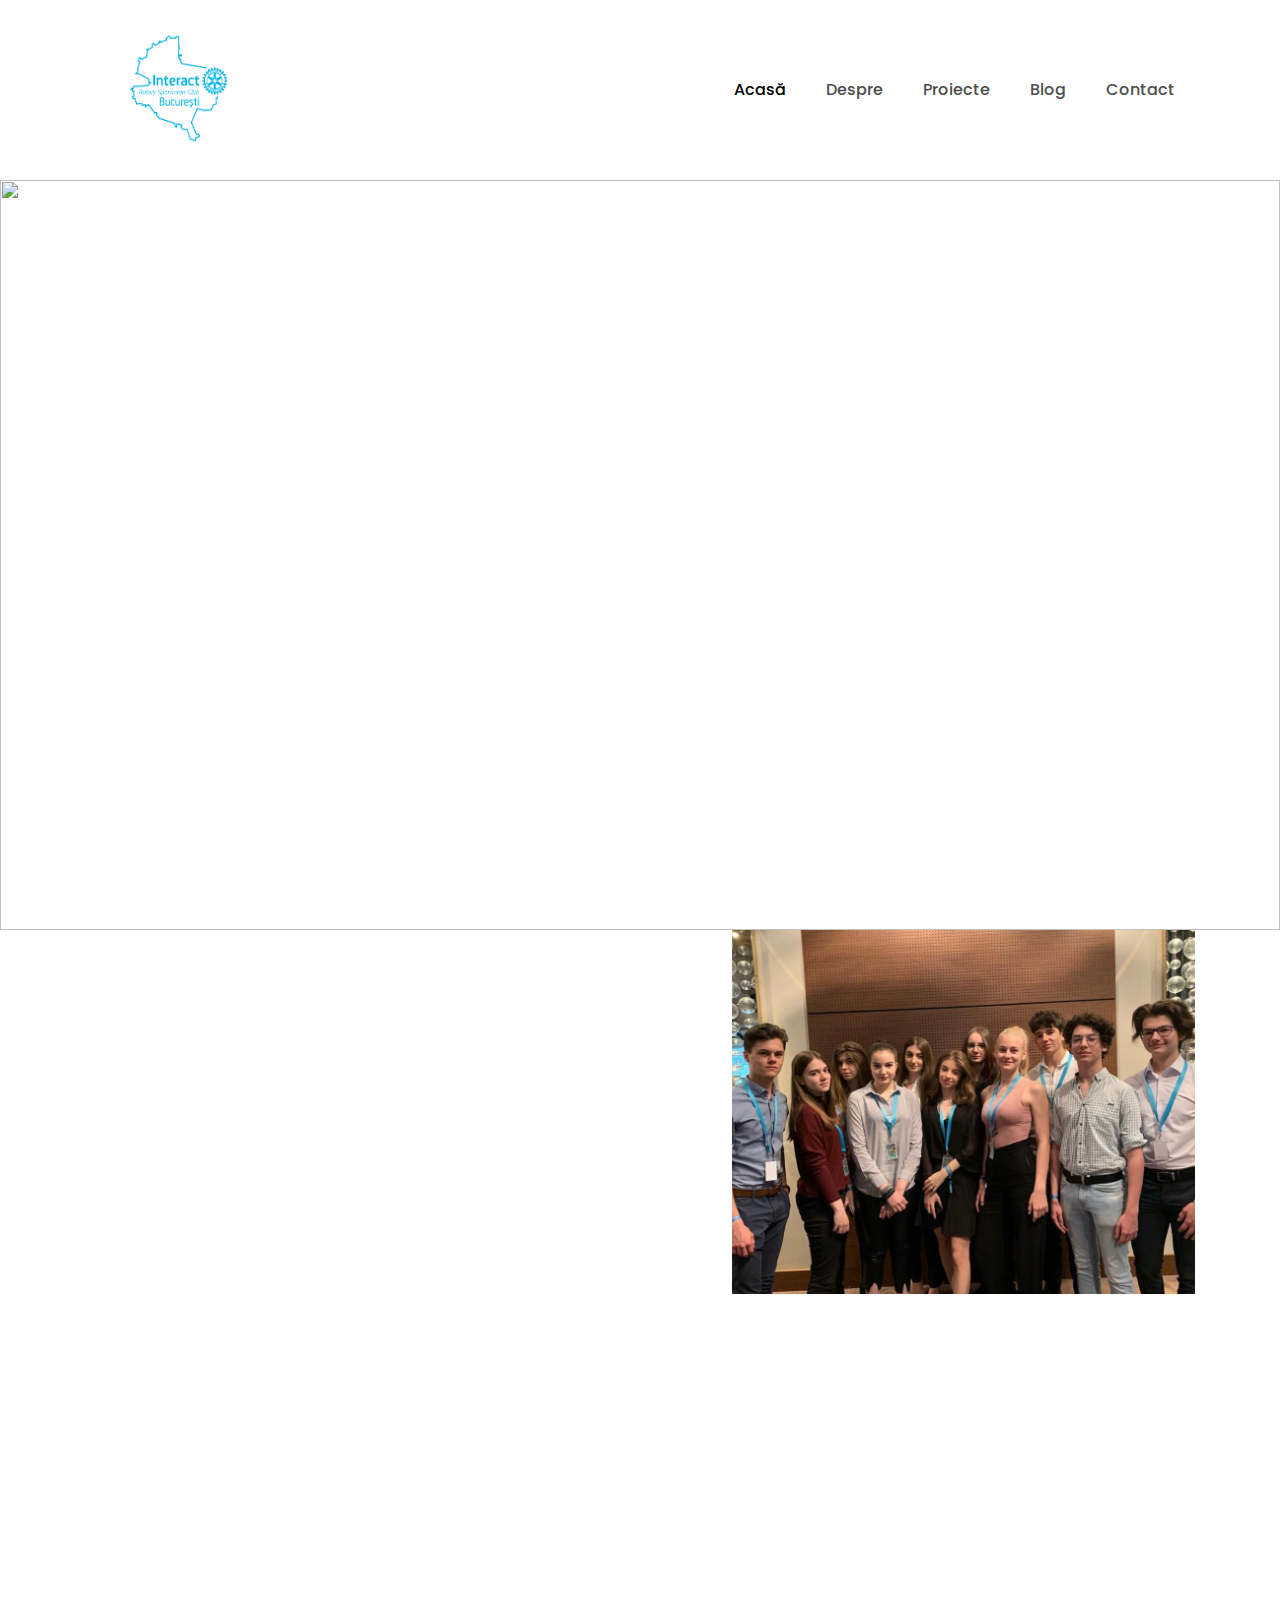
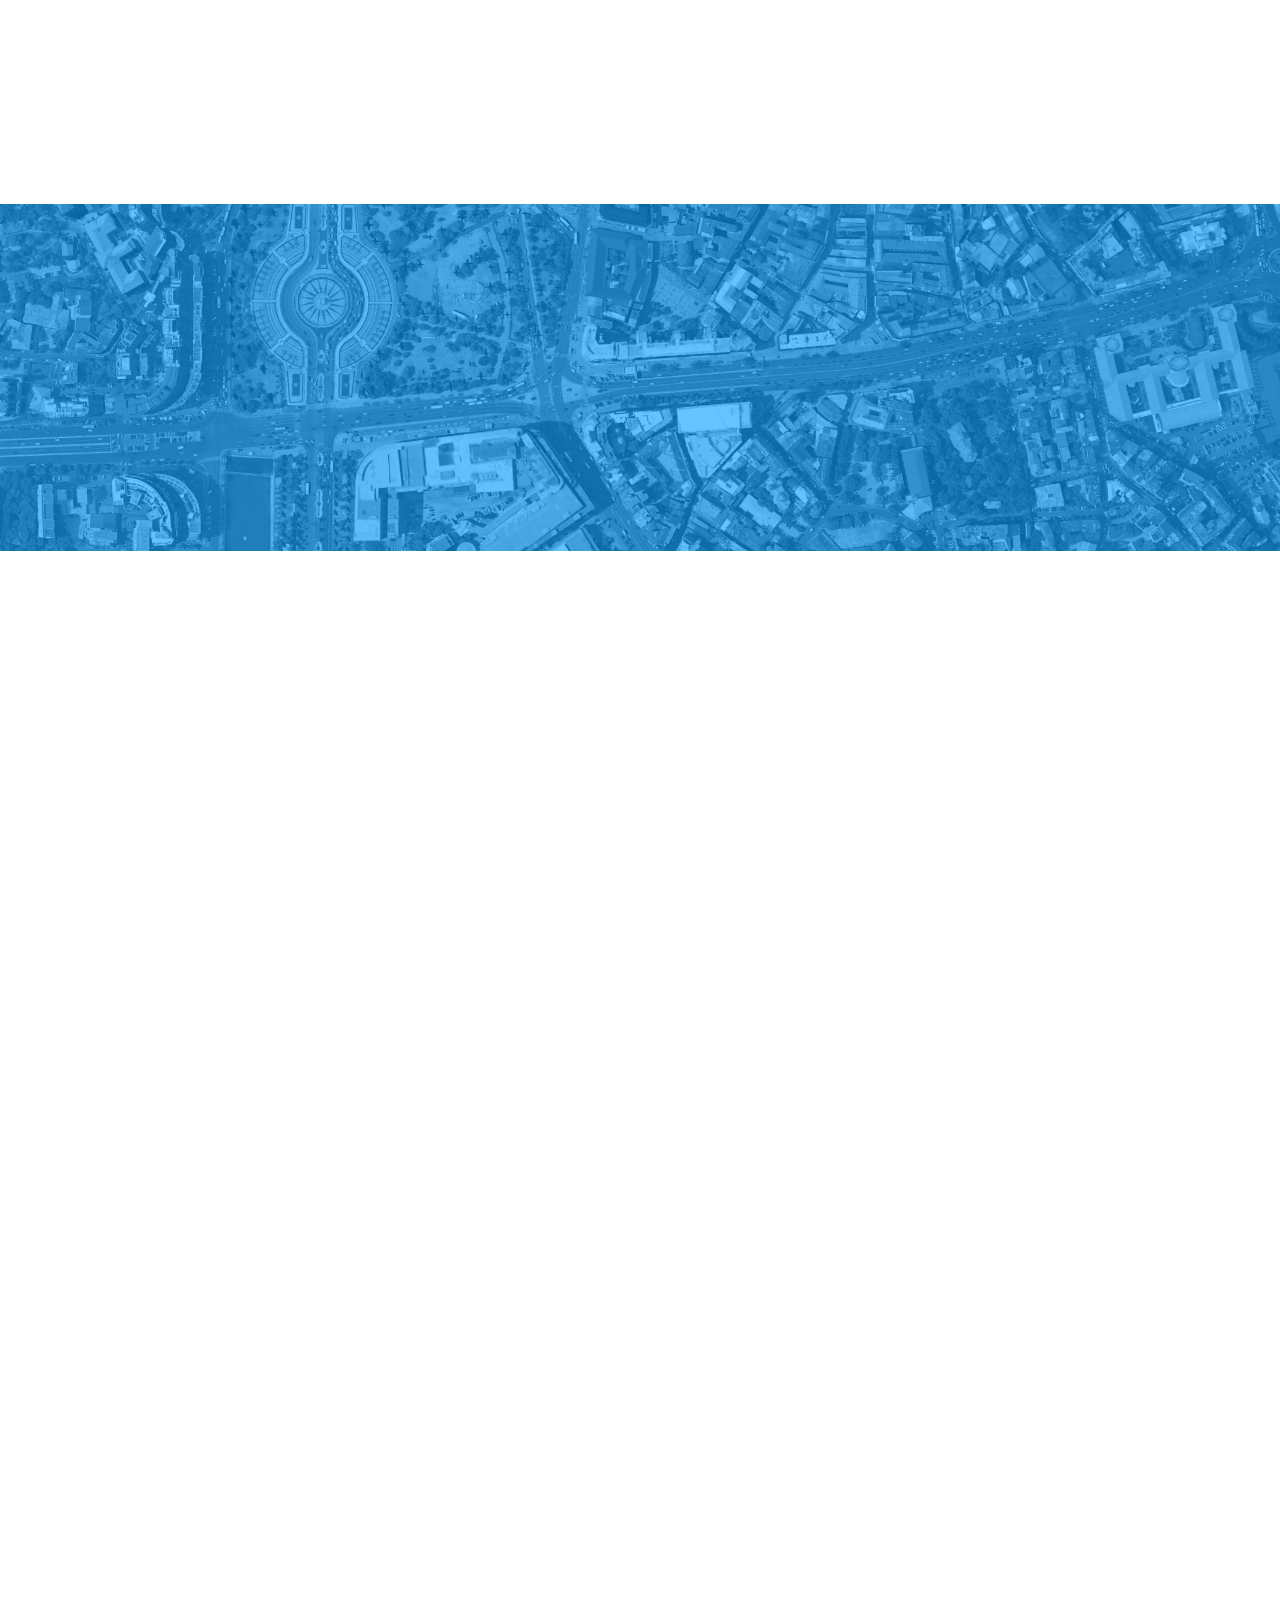
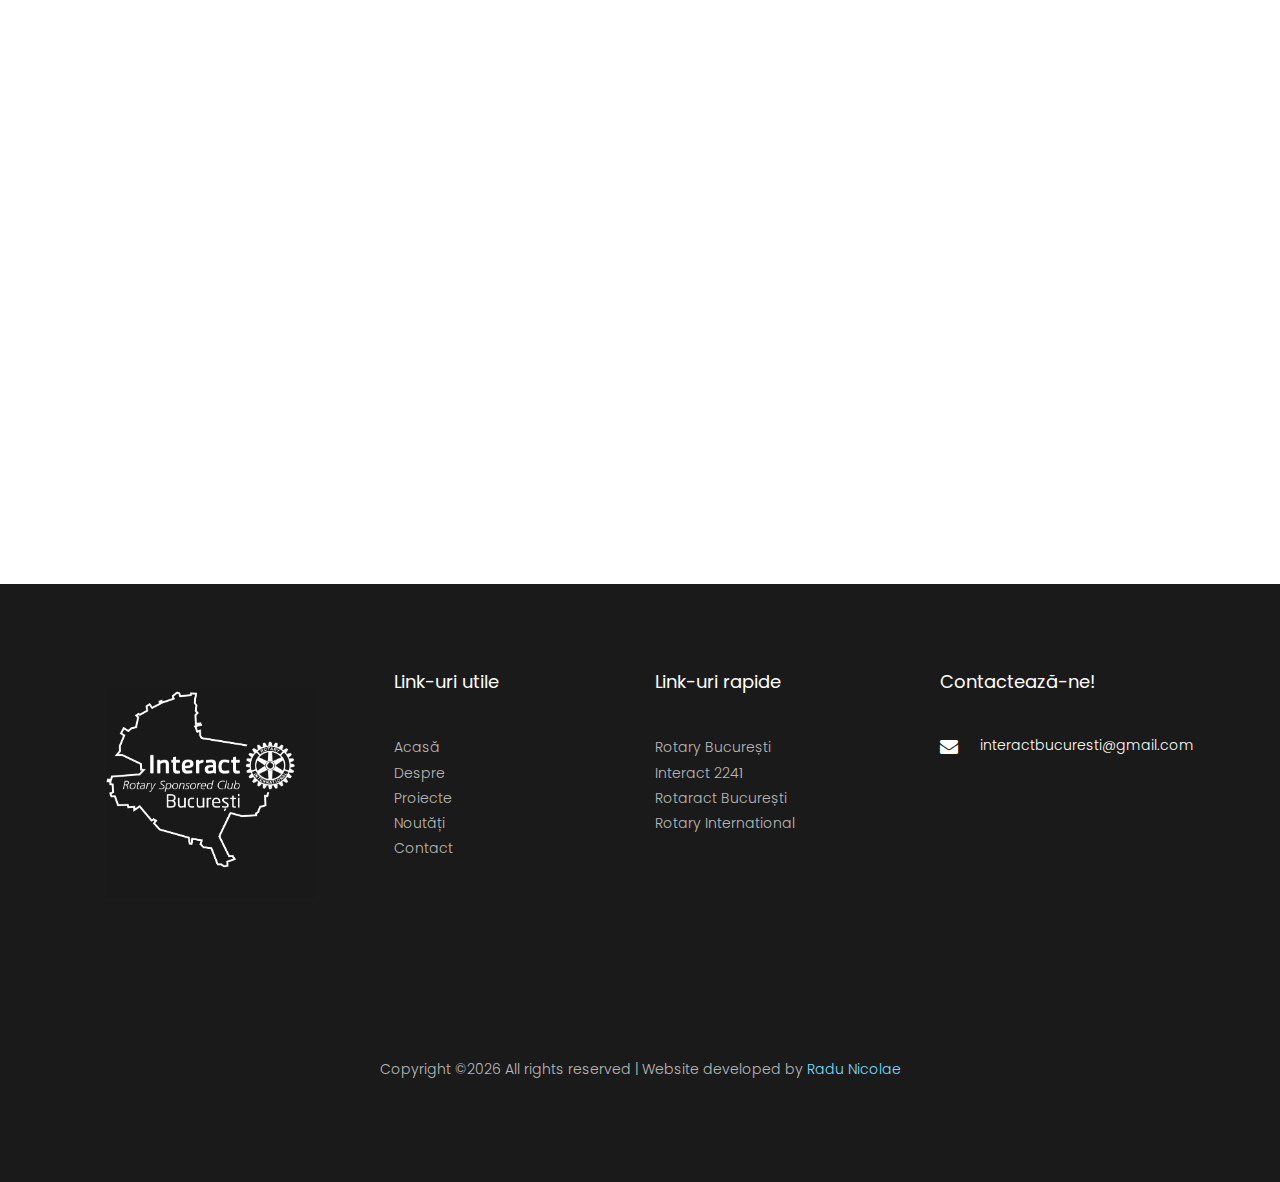
==== commit b55bc6ef: "." ====
--- a/index.html
+++ b/index.html
@@ -38,7 +38,7 @@
 				<li class="nav-item active"><a href="index.html" class="nav-link">Acasă</a></li>
 				<li class="nav-item"><a href="about.html" class="nav-link">Despre</a></li>
 				<li class="nav-item"><a href="work.html" class="nav-link">Proiecte</a></li>
-				<li class="nav-item"><a href="blog.html" class="nav-link">Noutăți</a></li>
+				<li class="nav-item"><a href="blog.html" class="nav-link">Blog</a></li>
 				<li class="nav-item"><a href="contact.html" class="nav-link">Contact</a></li>
 			  </ul>
 	      </div>
@@ -265,10 +265,59 @@
 			function aratatext3(){
 				document.getElementById("nimic3").style.display = "block";
 			}
+
+			function aratatext12(){
+				document.getElementById("nimic12").style.display = "block";
+			}
+
+			function aratatext13(){
+				document.getElementById("nimic13").style.display = "block";
+			}
 		</script>
 
 		
     		<div class="row">
+				<!--un rand-->
+				<!--un rand-->
+				<!--un rand-->
+				<!--un rand-->
+
+    			<div class="col-md-4" onclick="aratatext13()">
+    				<div class="row">
+    					<div class="col-md-12">
+		    				<div class="project img ftco-animate d-flex justify-content-center align-items-center fadeInUp ftco-animated" style="background-image: url(p15ian2019.png);">
+		    					<div class="overlay"></div>
+			    				<div class="text text-center p-4">
+			    					<h3 style="font-size:small; display:none;" id="nimic13"><a href="">
+										La mulți ani tuturor! Știm că anul trecut a fost unul neobișnuit și că a reușit să ne îndepărteze pe mulți de pasiunile noastre, de prieteni, de hobby-uri, de lucrurile mici care făceau timpul să treacă mai ușor. Noi vrem să facem anul 2021 mult mai bun, așa că te invităm pe data de 15 ianuarie, la ora 19.00, la Fresh Start: un webinar pentru oamenii care au nevoie de o schimbare. Pe parcursul lui vei vorbi cu noi și vei afla cum au reușit alții să-și găsească o noua pasiune, să transforme timpul petrecut acasa într-o oportunitate de a evolua și modul în care suntem afectați de această perioadă mai dificilă de la doamna psiholog Adriana Mitu si de la studenta la neurostiinte la facultatea VU Amsterdam, Raluca Blujdea.
+									</a></h3>
+			    				</div>
+		    				</div>
+						</div>
+					</div>
+				</div>
+				  
+
+				
+  				<div class="col-md-8" onclick="aratatext12()">
+    				<div class="project img ftco-animate d-flex justify-content-center align-items-center fadeInUp ftco-animated" style="background-image: url(d12dec2020.png);">
+						<div class="overlay"></div>
+	    				<div class="text text-center p-4">
+	    					<h3 style="font-size:small; display:none;" id="nimic12"><a href="#">
+								Luand in considerare situatia actuala, vino sa participi la proiectul nostru organizat online, pe data de 12 decembrie, intre orele 14:00-15:00, “Sarbatorile prin ochii tai”, unde ai ocazia sa intalnesti si sa ii pui intrebari artistului Sebastian Oacheș ( @sebastian_oaches ), pentru ca mai apoi sa ne prezinti, intr-un concurs cu premii pe masura, un desen de-al tau ce va avea tema “Caldura sarbatorilor”.
+
+‼️ Pentru concurs, va trebui sa ne trimiti (pe grupul de WhatsApp in care vei fi adaugat odata ce esti inscris) desenul tau cu tema “Caldura Sarbatorilor”, ce ar trebui sa fie finalizat pana in ziua evenimentului (12 decembrie). ‼️
+									
+							</a></h3>
+	    				</div>
+    				</div>
+				</div>
+				  <!--sfarsit rand-->
+				  <!--sfarsit rand-->
+				  <!--sfarsit rand-->
+				  <!--sfarsit rand-->
+
+
 				<!--un rand-->
 				  <!--un rand-->
 				  <!--un rand-->
@@ -407,9 +456,31 @@
         <div class="row">
           <div class="col-md-12 text-center">
 
-            <p><!-- Link back to Colorlib can't be removed. Template is licensed under CC BY 3.0. -->
-				Copyright ©<script>document.write(new Date().getFullYear());</script> All rights reserved | This template was made by <a href="https://colorlib.com" target="_blank">Colorlib</a>
-				<!-- Link back to Colorlib can't be removed. Template is licensed under CC BY 3.0. -->
+            <p>
+				Copyright ©<script>document.write(new Date().getFullYear());</script> All <a href="https://topthewhole.com/" class="topthewhole">rights</a> reserved | Website developed by <a href="https://radu-nicolae.com/" class="radunicolaedev" target="_blank">Radu Nicolae</a>
+				
+				<style>
+					.radunicolaedev{ 
+						color: #7cdeff !important; 
+						
+					}
+					.radunicolaedev:hover{
+						text-decoration:underline;
+						transition: 300ms;
+					}
+
+
+					.topthewhole{
+						color: rgba(255, 255, 255, 0.7) !important;
+						cursor: pointer;
+					}
+
+					.topthewhole:hover{
+						color: rgba(255, 255, 255, 0.7) !important;
+						cursor:auto;
+					}
+				</style>
+
 			</p>
           </div>
         </div>
